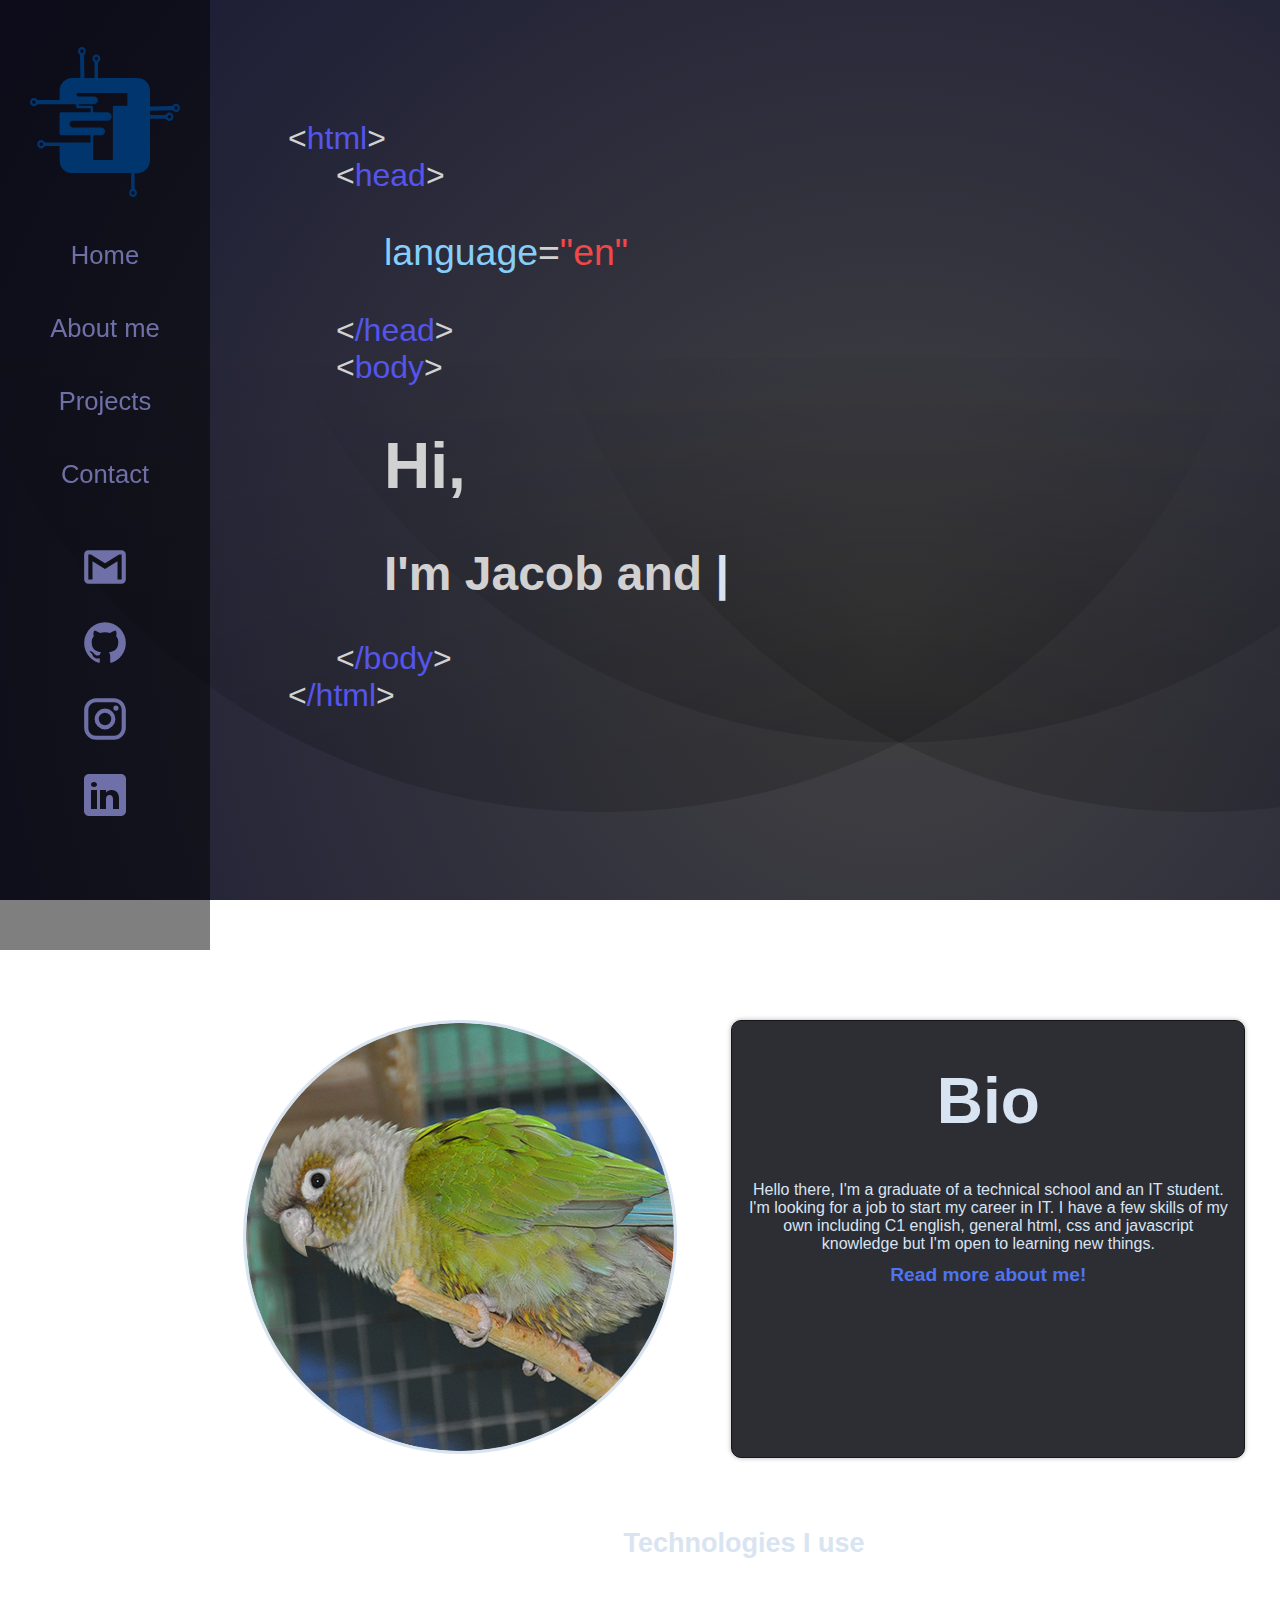
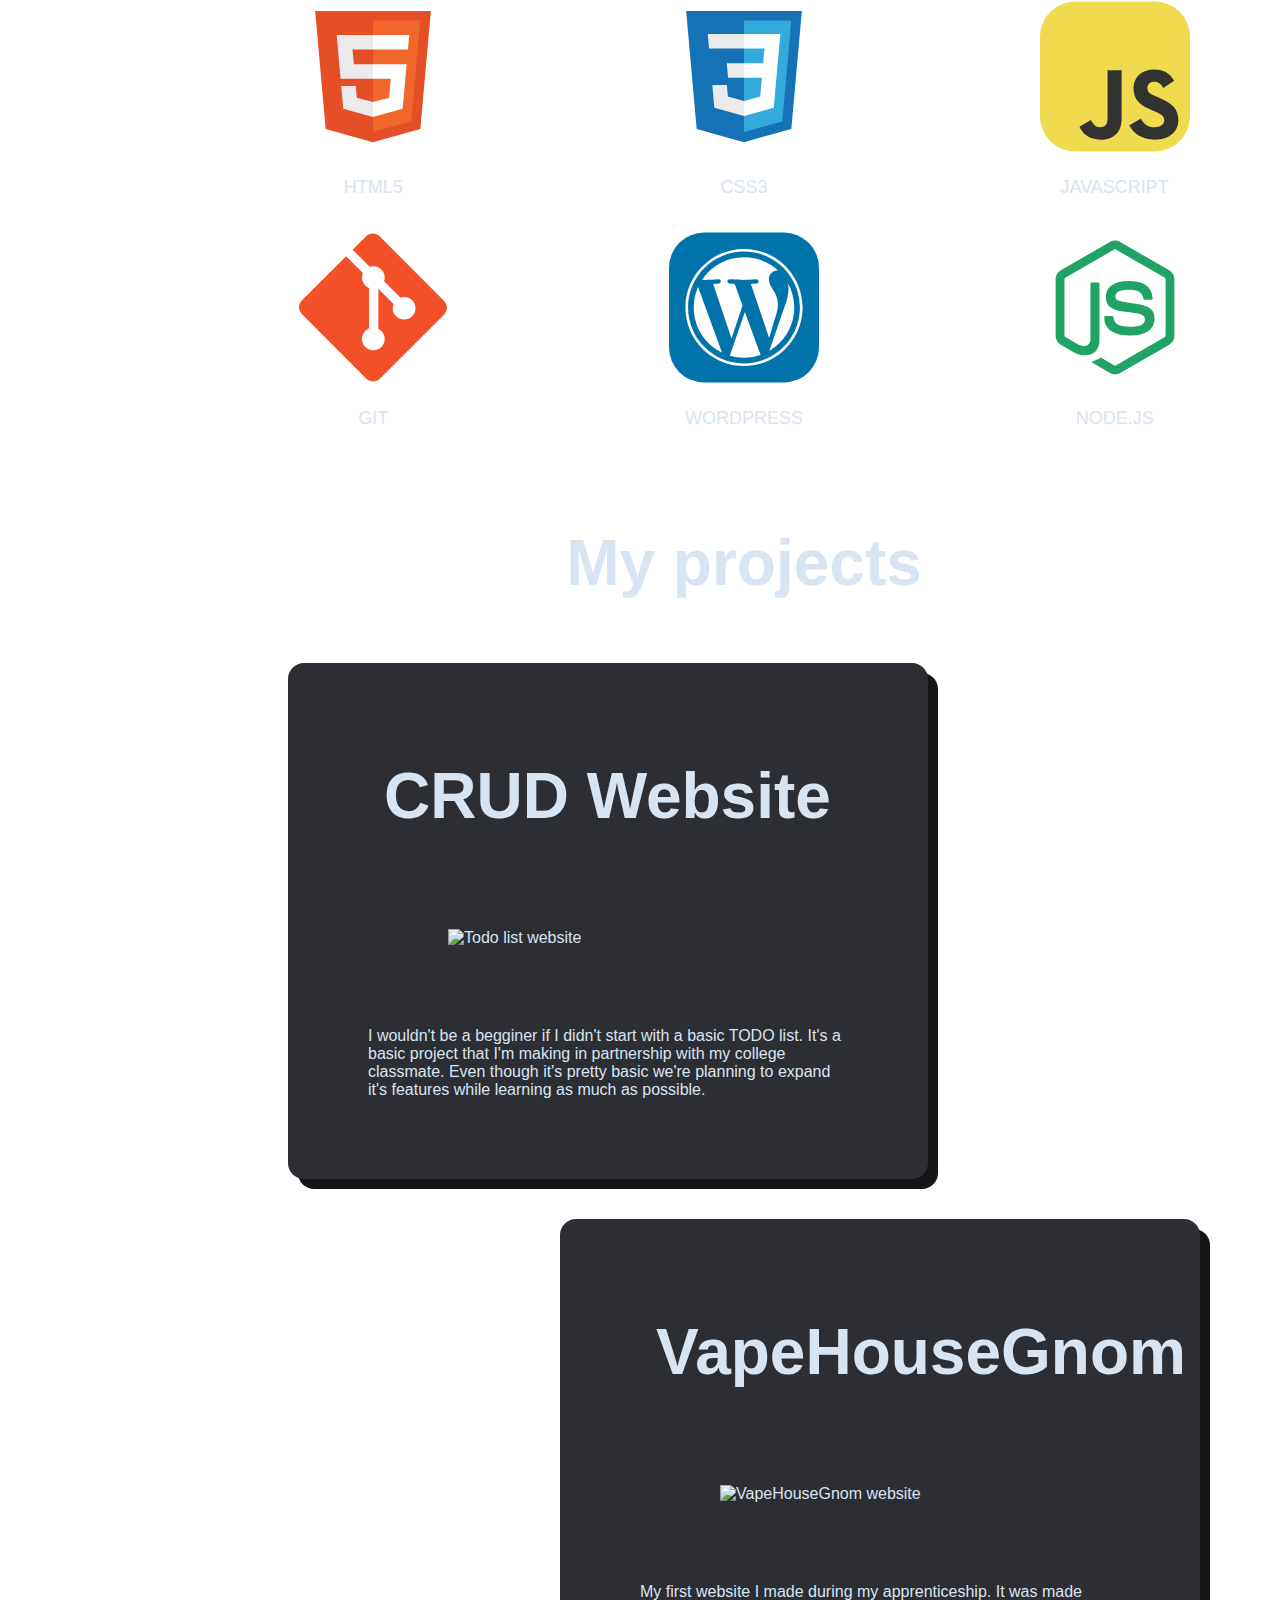
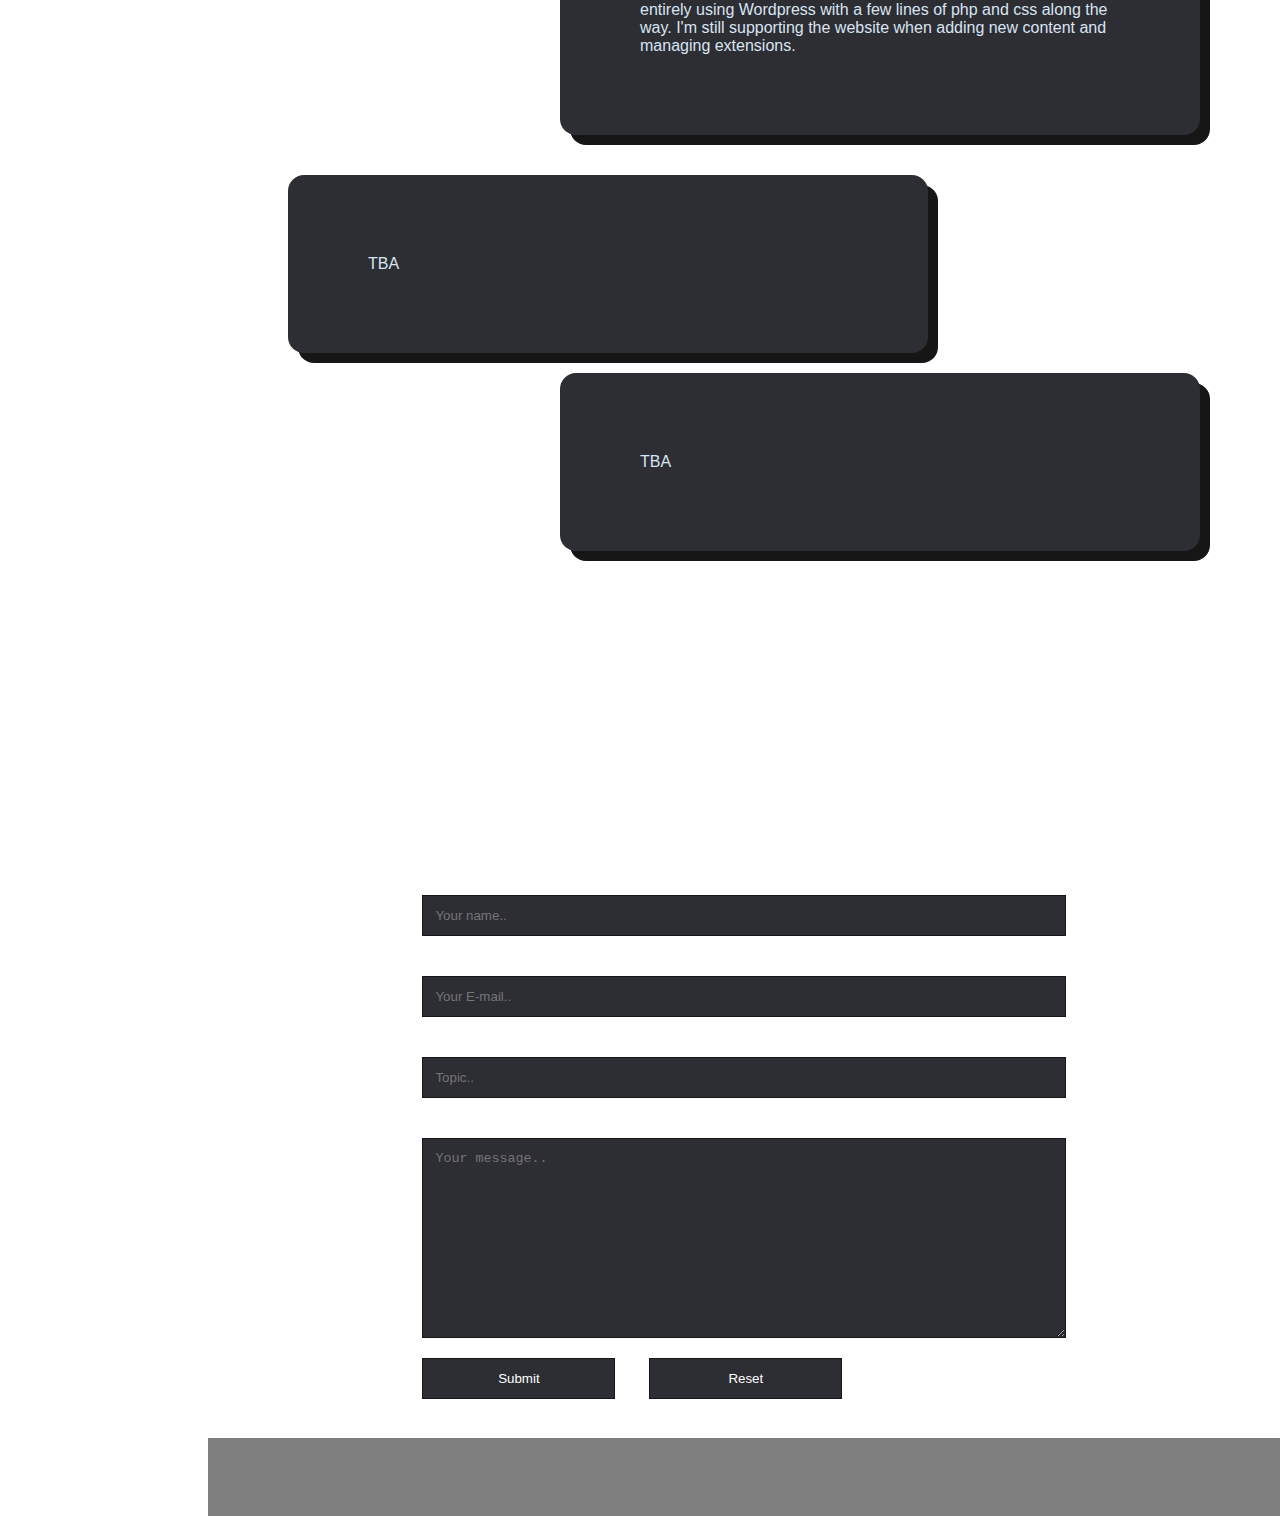
==== src/Index.html @ 733c0a99 "logo changes" ====
<!DOCTYPE html>
<html lang="en">
    <head>
        <meta name="viewport" content="width=device-width, initial-scale=1.0">
        <meta http-equiv="X-UA-Compatible" content="IE=edge">
        <meta charset="utf-8">
        <title>My first "Portfolio"</title>
        <link rel="stylesheet" href="styl.css" type="text/css">
        <link rel="icon" href="/img/Logopng.png" type="png">
        <script defer src="script.js"></script>
    </head>
    <body> 
        <aside class="nav">
            <img src="/img/Logo2.svg" class="logo" alt="Logo">
            <a href="#introSection" class="button">Home</a>
            <a href="#aboutMe" class="button">About me</a>
            <a href="#projectSection" class="button">Projects</a>
            <a href="#name" class="button">Contact</a><br>
            <a id="mail" class="ikony" target=”_blank” href="mailto:turek979@gmail.com"><svg xmlns="http://www.w3.org/2000/svg" width="50px" height="auto" viewBox="0 0 24 24"><path fill="currentColor" d="M20 18h-2V9.25L12 13L6 9.25V18H4V6h1.2l6.8 4.25L18.8 6H20m0-2H4c-1.11 0-2 .89-2 2v12a2 2 0 0 0 2 2h16a2 2 0 0 0 2-2V6a2 2 0 0 0-2-2Z"/></svg></a>
            <a id="github" class="ikony" target=”_blank” href="https://github.com/turek979"><svg xmlns="http://www.w3.org/2000/svg" width="50px" height="auto" viewBox="0 0 24 24"><path fill="currentColor" d="M12 2A10 10 0 0 0 2 12c0 4.42 2.87 8.17 6.84 9.5c.5.08.66-.23.66-.5v-1.69c-2.77.6-3.36-1.34-3.36-1.34c-.46-1.16-1.11-1.47-1.11-1.47c-.91-.62.07-.6.07-.6c1 .07 1.53 1.03 1.53 1.03c.87 1.52 2.34 1.07 2.91.83c.09-.65.35-1.09.63-1.34c-2.22-.25-4.55-1.11-4.55-4.92c0-1.11.38-2 1.03-2.71c-.1-.25-.45-1.29.1-2.64c0 0 .84-.27 2.75 1.02c.79-.22 1.65-.33 2.5-.33c.85 0 1.71.11 2.5.33c1.91-1.29 2.75-1.02 2.75-1.02c.55 1.35.2 2.39.1 2.64c.65.71 1.03 1.6 1.03 2.71c0 3.82-2.34 4.66-4.57 4.91c.36.31.69.92.69 1.85V21c0 .27.16.59.67.5C19.14 20.16 22 16.42 22 12A10 10 0 0 0 12 2Z"/></svg></a>
            <a id="instagram" class="ikony" target=”_blank” href="https://www.instagram.com/turek979/"><svg xmlns="http://www.w3.org/2000/svg" width="50px" height="auto" viewBox="0 0 24 24"><path fill="currentColor" d="M7.8 2h8.4C19.4 2 22 4.6 22 7.8v8.4a5.8 5.8 0 0 1-5.8 5.8H7.8C4.6 22 2 19.4 2 16.2V7.8A5.8 5.8 0 0 1 7.8 2m-.2 2A3.6 3.6 0 0 0 4 7.6v8.8C4 18.39 5.61 20 7.6 20h8.8a3.6 3.6 0 0 0 3.6-3.6V7.6C20 5.61 18.39 4 16.4 4H7.6m9.65 1.5a1.25 1.25 0 0 1 1.25 1.25A1.25 1.25 0 0 1 17.25 8A1.25 1.25 0 0 1 16 6.75a1.25 1.25 0 0 1 1.25-1.25M12 7a5 5 0 0 1 5 5a5 5 0 0 1-5 5a5 5 0 0 1-5-5a5 5 0 0 1 5-5m0 2a3 3 0 0 0-3 3a3 3 0 0 0 3 3a3 3 0 0 0 3-3a3 3 0 0 0-3-3Z"/></svg></a>
            <a id="linkedin" class="ikony" target="_blank" href="https://www.linkedin.com/in/jakub-turowski-103a79244"><svg xmlns="http://www.w3.org/2000/svg" x="0px" y="0px" width="50px" height="auto" viewBox="0 0 50 50"><path fill="currentColor" d="M41,4H9C6.24,4,4,6.24,4,9v32c0,2.76,2.24,5,5,5h32c2.76,0,5-2.24,5-5V9C46,6.24,43.76,4,41,4z M17,20v19h-6V20H17z M11,14.47c0-1.4,1.2-2.47,3-2.47s2.93,1.07,3,2.47c0,1.4-1.12,2.53-3,2.53C12.2,17,11,15.87,11,14.47z M39,39h-6c0,0,0-9.26,0-10 c0-2-1-4-3.5-4.04h-0.08C27,24.96,26,27.02,26,29c0,0.91,0,10,0,10h-6V20h6v2.56c0,0,1.93-2.56,5.81-2.56 c3.97,0,7.19,2.73,7.19,8.26V39z"></path></svg></a>
        </aside>
        <aside class="sidebar">
                <img src="/img/sidebar.svg" class="sidebar-img">
        </aside>
        <div class="mainPage">
            <section id="introSection">
                &lt;<span class="blue">html</span>&gt;
                <div class="head2">
                    &lt;<span class="blue">head</span>&gt;<br>
                    <div class="hi">
                        <h3><span class="lblue">language</span>=<span class="red">"en"</span></h3>
                    </div>
                    &lt;<span class="blue">/head</span>&gt;<br>
                    &lt;<span class="blue">body</span>&gt;
                    <div class="hi">
                        <h1>Hi,</h1><h2 id="im"></h2>
                    </div>
                    &lt;<span class="blue">/body</span>&gt;
                </div>
                &lt;<span class="blue">/html</span>&gt;
            </section>
            <section>
                <div id="aboutMe">   
                    <span class="photo">
                        <img src="/img/myphoto1.png" alt="My photo">
                    </span>
                    <span class="bio">
                        <h1>Bio</h1>
                        <p1>Hello there, I'm a graduate of a technical school and an IT student. I'm looking for a job to start my career in IT. I have a few skills of my own including C1 english, general html, css and javascript knowledge but I'm open to learning new things.</p1><br>
                        <button id="openModalButton">Read more about me!</button>
                    </span>
                </div>
                <div id="myModal" class="modal">
                    <div class="modal-content">
                        <span class="close">&times;</span>
                        <img id="heroImage" src="/img/vapehousegnom.png" alt="My photo">
                        <p1>Lorem ipsum dolor sit amet consectetur adipisicing elit. Iste laborum commodi nihil tempora soluta a consequatur doloremque facilis? Itaque aliquam porro architecto ea commodi. Animi veniam soluta distinctio, dolor, aperiam, nihil sed reprehenderit assumenda odio ab nobis amet ducimus! Dolore animi necessitatibus cupiditate molestiae praesentium voluptatum, tempora soluta assumenda. Quisquam itaque, nam similique rerum corporis tempora id laboriosam asperiores, dignissimos qui distinctio vel nihil? Ea quidem assumenda reiciendis quae asperiores non ratione sit quos optio porro minus facilis et hic sint voluptate earum culpa fugit ipsa nemo beatae cum, consequuntur, voluptatem illo praesentium. Ipsam, dignissimos earum. Quaerat cumque assumenda officiis!</p1>
                    </div>
                </div>
                <div class="technologyBlock">
                    <h2>Technologies I use</h2>
                    <div class="grid-container">
                        <div class="grid-item">
                            <a><svg  id="ikonyt" xmlns="http://www.w3.org/2000/svg" width="150px" height="auto" viewBox="0 0 32 32"><path fill="#e44f26" d="M5.902 27.201L3.655 2h24.69l-2.25 25.197L15.985 30L5.902 27.201z"/><path fill="#f1662a" d="m16 27.858l8.17-2.265l1.922-21.532H16v23.797z"/><path fill="#ebebeb" d="M16 13.407h-4.09l-.282-3.165H16V7.151H8.25l.074.83l.759 8.517H16v-3.091zm0 8.027l-.014.004l-3.442-.929l-.22-2.465H9.221l.433 4.852l6.332 1.758l.014-.004v-3.216z"/><path fill="#fff" d="M15.989 13.407v3.091h3.806l-.358 4.009l-3.448.93v3.216l6.337-1.757l.046-.522l.726-8.137l.076-.83h-7.185zm0-6.256v3.091h7.466l.062-.694l.141-1.567l.074-.83h-7.743z"/></svg></a>
                            <p class="grid-text">HTML5</p>
                        </div>
                        <div class="grid-item">
                            <a><svg  id="ikonyt" xmlns="http://www.w3.org/2000/svg" width="150px" height="auto" viewBox="0 0 32 32"><path fill="#1572b6" d="M5.902 27.201L3.656 2h24.688l-2.249 25.197L15.985 30L5.902 27.201z"/><path fill="#33a9dc" d="m16 27.858l8.17-2.265l1.922-21.532H16v23.797z"/><path fill="#fff" d="M16 13.191h4.09l.282-3.165H16V6.935h7.75l-.074.829l-.759 8.518H16v-3.091z"/><path fill="#ebebeb" d="m16.019 21.218l-.014.004l-3.442-.93l-.22-2.465H9.24l.433 4.853l6.331 1.758l.015-.004v-3.216z"/><path fill="#fff" d="m19.827 16.151l-.372 4.139l-3.447.93v3.216l6.336-1.756l.047-.522l.537-6.007h-3.101z"/><path fill="#ebebeb" d="M16.011 6.935v3.091H8.545l-.062-.695l-.141-1.567l-.074-.829h7.743zM16 13.191v3.091h-3.399l-.062-.695l-.14-1.567l-.074-.829H16z"/></svg></a>
                            <p class="grid-text">CSS3</p>
                        </div>
                        <div class="grid-item">
                            <a><svg  id="ikonyt" xmlns="http://www.w3.org/2000/svg" width="150px" height="auto" viewBox="0 0 256 256"><g fill="none"><rect width="256" height="256" fill="#F0DB4F" rx="60"/><path fill="#323330" d="m67.312 213.932l19.59-11.856c3.78 6.701 7.218 12.371 15.465 12.371c7.905 0 12.889-3.092 12.889-15.12v-81.798h24.058v82.138c0 24.917-14.606 36.259-35.916 36.259c-19.245 0-30.416-9.967-36.087-21.996m85.07-2.576l19.588-11.341c5.157 8.421 11.859 14.607 23.715 14.607c9.969 0 16.325-4.984 16.325-11.858c0-8.248-6.53-11.17-17.528-15.98l-6.013-2.579c-17.357-7.388-28.871-16.668-28.871-36.258c0-18.044 13.748-31.792 35.229-31.792c15.294 0 26.292 5.328 34.196 19.247l-18.731 12.029c-4.125-7.389-8.591-10.31-15.465-10.31c-7.046 0-11.514 4.468-11.514 10.31c0 7.217 4.468 10.139 14.778 14.608l6.014 2.577c20.449 8.765 31.963 17.699 31.963 37.804c0 21.654-17.012 33.51-39.867 33.51c-22.339 0-36.774-10.654-43.819-24.574"/></g></svg></a>
                            <p class="grid-text">JAVASCRIPT</p>
                        </div>
                        <div class="grid-item">
                            <a><svg  id="ikonyt" xmlns="http://www.w3.org/2000/svg" width="150px" height="auto" viewBox="0 0 128 128"><path fill="#F34F29" d="M124.737 58.378L69.621 3.264c-3.172-3.174-8.32-3.174-11.497 0L46.68 14.71l14.518 14.518c3.375-1.139 7.243-.375 9.932 2.314c2.703 2.706 3.461 6.607 2.294 9.993l13.992 13.993c3.385-1.167 7.292-.413 9.994 2.295c3.78 3.777 3.78 9.9 0 13.679a9.673 9.673 0 0 1-13.683 0a9.677 9.677 0 0 1-2.105-10.521L68.574 47.933l-.002 34.341a9.708 9.708 0 0 1 2.559 1.828c3.778 3.777 3.778 9.898 0 13.683c-3.779 3.777-9.904 3.777-13.679 0c-3.778-3.784-3.778-9.905 0-13.683a9.65 9.65 0 0 1 3.167-2.11V47.333a9.581 9.581 0 0 1-3.167-2.111c-2.862-2.86-3.551-7.06-2.083-10.576L41.056 20.333L3.264 58.123a8.133 8.133 0 0 0 0 11.5l55.117 55.114c3.174 3.174 8.32 3.174 11.499 0l54.858-54.858a8.135 8.135 0 0 0-.001-11.501z"/></svg></a>
                            <p class="grid-text">GIT</p>
                        </div>
                        <div class="grid-item">
                            <a><svg  id="ikonyt" xmlns="http://www.w3.org/2000/svg" width="150px" height="auto" viewBox="0 0 256 256"><g fill="none"><rect width="256" height="256" fill="#0073AA" rx="60"/><path fill="#fff" d="M42.214 127.994c0 33.955 19.733 63.299 48.347 77.205L49.641 93.083a85.46 85.46 0 0 0-7.427 34.911Zm143.694-4.329c0-10.601-3.808-17.943-7.074-23.658c-4.349-7.066-8.425-13.05-8.425-20.116c0-7.886 5.981-15.226 14.405-15.226c.381 0 .741.047 1.112.068c-15.262-13.982-35.595-22.519-57.929-22.519c-29.968 0-56.335 15.376-71.673 38.666c2.012.06 3.909.103 5.52.103c8.973 0 22.862-1.09 22.862-1.09c4.624-.272 5.17 6.52.55 7.067c0 0-4.647.547-9.818.818l31.238 92.918l18.773-56.303l-13.365-36.618c-4.619-.271-8.995-.818-8.995-.818c-4.623-.271-4.081-7.339.542-7.066c0 0 14.166 1.088 22.595 1.088c8.972 0 22.862-1.088 22.862-1.088c4.628-.273 5.171 6.519.55 7.066c0 0-4.657.547-9.818.818l31.001 92.214l8.556-28.592c3.709-11.866 6.531-20.388 6.531-27.732Z"/><path fill="#fff" d="m129.503 135.498l-25.738 74.79a85.779 85.779 0 0 0 24.233 3.495a85.682 85.682 0 0 0 28.486-4.863a7.476 7.476 0 0 1-.61-1.182l-26.371-72.24Zm73.766-48.66a65.8 65.8 0 0 1 .578 8.82c0 8.705-1.626 18.491-6.523 30.727l-26.203 75.759c25.503-14.872 42.657-42.501 42.657-74.148c.001-14.915-3.808-28.94-10.509-41.158Z"/><path fill="#fff" d="M127.998 28C72.86 28 28 72.857 28 127.994c0 55.144 44.86 99.999 99.998 99.999c55.135 0 100.002-44.855 100.002-99.999C227.998 72.857 183.133 28 127.998 28Zm0 195.41c-52.61 0-95.413-42.804-95.413-95.416c0-52.609 42.802-95.409 95.413-95.409c52.607 0 95.407 42.8 95.407 95.409c0 52.612-42.8 95.416-95.407 95.416Z"/></g></svg></a>
                            <p class="grid-text">WORDPRESS</p>
                        </div>
                        <div class="grid-item">
                            <a><svg id="ikonyt" xmlns="http://www.w3.org/2000/svg" x="0px" y="0px" width="150" height="auto" viewBox="0 0 48 48"><path fill="#21a366" d="M24.007,45.419c-0.574,0-1.143-0.15-1.646-0.44l-5.24-3.103c-0.783-0.438-0.401-0.593-0.143-0.682	c1.044-0.365,1.255-0.448,2.369-1.081c0.117-0.067,0.27-0.043,0.39,0.028l4.026,2.389c0.145,0.079,0.352,0.079,0.486,0l15.697-9.061	c0.145-0.083,0.24-0.251,0.24-0.424V14.932c0-0.181-0.094-0.342-0.243-0.432L24.253,5.446c-0.145-0.086-0.338-0.086-0.483,0	L8.082,14.499c-0.152,0.086-0.249,0.255-0.249,0.428v18.114c0,0.173,0.094,0.338,0.244,0.42l4.299,2.483	c2.334,1.167,3.76-0.208,3.76-1.591V16.476c0-0.255,0.2-0.452,0.456-0.452h1.988c0.248,0,0.452,0.196,0.452,0.452v17.886	c0,3.112-1.697,4.9-4.648,4.9c-0.908,0-1.623,0-3.619-0.982l-4.118-2.373C5.629,35.317,5,34.216,5,33.042V14.928	c0-1.179,0.629-2.279,1.646-2.861L22.36,3.002c0.994-0.562,2.314-0.562,3.301,0l15.694,9.069C42.367,12.656,43,13.753,43,14.932	v18.114c0,1.175-0.633,2.271-1.646,2.861L25.66,44.971c-0.503,0.291-1.073,0.44-1.654,0.44"></path><path fill="#21a366" d="M28.856,32.937c-6.868,0-8.308-3.153-8.308-5.797c0-0.251,0.203-0.452,0.455-0.452h2.028	c0.224,0,0.413,0.163,0.448,0.384c0.306,2.066,1.218,3.108,5.371,3.108c3.308,0,4.715-0.747,4.715-2.502	c0-1.01-0.401-1.76-5.54-2.263c-4.299-0.424-6.955-1.371-6.955-4.809c0-3.167,2.672-5.053,7.147-5.053	c5.026,0,7.517,1.745,7.831,5.493c0.012,0.13-0.035,0.255-0.122,0.35c-0.086,0.09-0.208,0.145-0.334,0.145h-2.039	c-0.212,0-0.397-0.149-0.44-0.354c-0.491-2.173-1.678-2.868-4.904-2.868c-3.611,0-4.031,1.257-4.031,2.2	c0,1.143,0.495,1.477,5.367,2.122c4.825,0.64,7.116,1.544,7.116,4.935c0,3.418-2.853,5.379-7.827,5.379"></path></svg></a>
                            <p class="grid-text">NODE.JS</p>
                        </div>
                    </div>
                </div>
            </section>
            <section id="projectSection">
                <h1 class="myProjects">My projects</h1>
                <div class="projectContainer">
                    <div class="projectLeft">
                        <h4>CRUD Website</h4>
                        <img class="project1img" src="facere_album.png" alt="Todo list website"><br>
                        <p1>I wouldn't be a begginer if I didn't start with a basic TODO list. It's a basic project that I'm making in partnership with my college classmate. 
                            Even though it's pretty basic we're planning to expand it's features while learning as much as possible.
                        </p1>
                    </div>
                </div>
                <div class="projectContainer">
                    <div class="projectRight">
                        <h4>VapeHouseGnom</h4>
                        <img class="project2img" src="vapehousegnom.png" alt="VapeHouseGnom website"><br>
                        <p1>My first website I made during my apprenticeship. It was made entirely using Wordpress with a few lines of php and css along the way.
                            I'm still supporting the website when adding new content and managing extensions.
                        </p1>
                    </div>
                </div>
                <div class="projectContainer">
                    <div class="projectLeft">
                        TBA
                    </div>
                </div>
                <div class="projectContainter">
                    <div class="projectRight">
                        TBA
                    </div>
                </div>
            </section>
            <section id="contact">
                <h1>Contact Form</h1>
                  <form action="sendmail.php">
      
                    <label for="name">Name</label>
                    <input type="text" id="name" name="name" placeholder="Your name..">
                
                    <label for="email">E-mail</label>
                    <input type="text" id="email" name="email" placeholder="Your E-mail..">
                
                    <label for="topic">Topic</label>
                    <input type="text" id="topic" name="topic" placeholder="Topic..">

                    <label for="message">Message</label>
                    <textarea id="message" name="message" placeholder="Your message.." style="height:200px"></textarea>
                
                    <input type="submit" value="Submit">
                    <input type="reset" value="Reset">
                
                  </form>
            </section>
            <footer class="footer">@2023, Built and designed by Jakub Turowski</footer>
        </div>
    </body>
</html>
---- src/styl.css ----
/* Universal settings */
html {
    scroll-behavior: smooth;
}
a{
    text-decoration: none;
}
body{
    min-width: 590px;
    /* background-color: #1d1d20; */
    background-image: url("data:image/svg+xml,%3Csvg xmlns='http://www.w3.org/2000/svg' width='100%25' height='100%25' viewBox='0 0 800 400'%3E%3Cdefs%3E%3CradialGradient id='a' cx='396' cy='281' r='514' gradientUnits='userSpaceOnUse'%3E%3Cstop offset='0' stop-color='%23434343'/%3E%3Cstop offset='1' stop-color='%23151533'/%3E%3C/radialGradient%3E%3ClinearGradient id='b' gradientUnits='userSpaceOnUse' x1='400' y1='148' x2='400' y2='333'%3E%3Cstop offset='0' stop-color='%23000000' stop-opacity='0'/%3E%3Cstop offset='1' stop-color='%23000000' stop-opacity='0.5'/%3E%3C/linearGradient%3E%3C/defs%3E%3Crect fill='url(%23a)' width='800' height='400'/%3E%3Cg fill-opacity='0.31'%3E%3Ccircle fill='url(%23b)' cx='267.5' cy='61' r='300'/%3E%3Ccircle fill='url(%23b)' cx='532.5' cy='61' r='300'/%3E%3Ccircle fill='url(%23b)' cx='400' cy='30' r='300'/%3E%3C/g%3E%3C/svg%3E");
    background-attachment: fixed;
    background-size: cover;
    margin: 0; 
    font-family: 'Montserrat', sans-serif;
}
h1{
    font-size: 4rem;
}
h3{
    font-weight: 100;
}
h4{
    font-size: 4rem;
    margin: 1rem
}
/* Nav and sidebar settings */
@media only screen and (min-width: 1025px){
    .nav{
        display: flex;
        flex-direction: column;
        align-items: center;
        justify-content: flex-start;
        background: rgba(0,0,0, .5);
        width: 10rem;
        text-align: center;
        height: 100%;
        padding: 25px;
        overflow-x: hidden;
        position: fixed;
    }
    .sidebar{
        display: none;
    }
    .mainPage{
        margin-left: 13rem;
    }
    #introSection{
        padding-top: 7.5rem;
        padding-inline: 5rem;
    }
}
@media only screen and (max-width: 1024px){
    .nav{
        display: none;
        overflow-x: hidden;
        position: fixed;
    }
    .sidebar{
        position: -webkit-sticky;
        position: sticky;
        top: 0;
        z-index: 1;
    }
    #introSection{
        margin-top: 2rem;
        margin-left: 2rem;
        font-size: 1rem;
    }
}
.sidebar-img{
    height: 5rem;
    width: auto;
    margin-top: 2rem;
    margin-left: 2rem;
    rotate: 0deg;
    transition: 300ms ease-in-out;
}
.sidebar-img:active{
    rotate: 90deg;
    transition: 300ms ease-in-out;
}
.logo{
    width: 150px;
    height: auto;
    padding: 22px;
    border-radius: 10px;
}
.ikony{
    background: none;
    border: none;
    text-align: center;
    display: inline-block;
    border-radius: 10px;
    font-size: 1.6rem;
    color: #7070a8;
    padding: 10px;
    transition: transform 1s ease;
}
#mail:hover{
    transform: scale(1.1);
    color: #EA4335;
}
#github:hover{
    transform: scale(1.1);
    color: #333;
}
#instagram:hover{
    transform: scale(1.1);
    color: #8a3ab9;
}
#linkedin:hover{
    transform: scale(1.1);
    color: #0072b1;
}
.button{
    background: none;
    border: none;
    color: #7070a8;
    padding: 22px;
    text-align: center;
    display: inline-block;
    border-radius: 10px;
    font-size: 1.6rem;
    transition: transform 1s ease;
}
.button:hover{
    transform: scale(1.1);
}
/* Introduction section settings */
#introSection{
    font-size: 2rem;
    color: #d1d1d1;
    height: 55rem;
}
.hi{
    padding: 0 3rem;
}
.blinker{
    animation: blinker 1s linear infinite;
    color: rgb(216, 228, 241);
}
@keyframes blinker{
    50%{
        opacity: 0;
    }
}
.head2{
    padding: 0 3rem;
}
.lblue{
    color: lightskyblue;
}
.blue{
    color: rgb(85, 85, 238);
}
.red{
    color: rgb(240, 72, 72);
}

/* Middle section settings */
#aboutMe{
    color: rgb(216, 228, 241);
    display: inline-flex;
    flex-wrap: wrap;
    width: 100%;
    justify-content: space-evenly;
}
.photo{
    overflow: hidden;
    max-width: 100%;
    height: auto;
}
.photo img{
    flex: 1;
    border-radius: 50%;
    border: solid;
    margin: 20px;
    transition: transform 1s linear;
    transform: rotate(0deg);
}
.bio{
    text-align: center;
    max-width: 30rem;
    min-width: 350px;
    flex: 1;
    border: solid rgb(22, 22, 22) 1px;
    border-radius: 10px;
    box-shadow: rgba(0, 0, 0, 0.3) 0px 0px 5px;
    background-color: hsla(233, 8%, 19%);
    padding-inline: 1rem;
    margin: 20px;

}
#openModalButton{
    color:rgb(78, 116, 241);
    border: none;
    background-color: transparent;
    cursor: pointer;
    font-weight: bold;
    font-size: larger;
    margin: 10px;
}
/* Styles for the modal */
.modal {
    display: none;
    position: fixed;
    z-index: 1;
    left: 0;
    top: 0;
    width: 100%;
    height: 100%;
    background-color: rgba(0, 0, 0, 0.7);
    opacity: 0;
    transition: opacity 0.3s ease;
}
.modal-content {
    position: absolute;
    left: 50%;
    top: 50%;
    transform: translate(-50%, -50%) scale(0.8); /* Start with smaller scale */
    display: grid;
    justify-items: center;
    background-color: hsla(233, 8%, 19%);
    color: white;
    padding: 30px;
    border-radius: 5px;
    opacity: 0;
    transition: transform 0.3s ease, opacity 0.3s ease; /* Smooth scale and opacity transitions */
}
#heroImage{
    width: 95%;
    height: auto;
    padding-bottom: 1rem;
}
.close {
    position: absolute;
    top: 10px;
    right: 10px;
    font-size: 24px;
    cursor: pointer;
}
/* Show the modal with smooth opacity and scale */
.modal.active {
    display: block;
    opacity: 1;
}
.modal-content.active {
    opacity: 1;
    transform: translate(-50%, -50%) scale(1); /* Scale up to 1 (normal size) */
}
/* Bottom section settings */
.technologyBlock{
    text-align: center;
    font-size: large;
    color: rgb(216, 228, 241);
    margin-top: 50px;
}
.grid-container{
    display: grid;
    grid-template-columns: repeat(auto-fit, minmax(250px, 1fr));
    gap: 40px;
}
#ikonyt{
    transition: transform 1s ease-in-out;
}
#ikonyt:hover{
    transform: translate(0, -1rem);
    transition: 1s;
}
.grid-text {
    margin: 0;
    padding-bottom: 15px;
}
/* Projects section settings */
#projectSection{
    padding: 5rem;
    color: rgb(216, 228, 241);
    display: grid;
}
.myProjects{
    text-align: center;
}
.projectContainer{
    width: 100%;
    margin-block: 20px;
}
.projectLeft{
    float: left;
    width: 30rem;
    padding: 5rem;
    background-color: hsla(233, 8%, 19%);
    box-shadow: 10px 10px rgb(22, 22, 22);
    border-radius: 1rem;
}
.project1img{
    width: 30rem;
    height: auto;
    padding: 5rem;
}
.projectRight{
    float: right;
    width: 30rem;
    padding: 5rem;
    background-color: hsla(233, 8%, 19%);
    box-shadow: 10px 10px rgb(22, 22, 22);
    border-radius: 1rem;
}
.project2img{
    width: 30rem;
    height: auto;
    padding: 5rem;
}
/* Contact section settings */
#contact{
    margin: auto;
    max-width: 60%;
    color: white;
    text-align: center;
    padding: 5rem;
}
input[type=text], select, textarea{
    width: 100%;
    padding: 12px;
    color: white;
    border: 1px solid #ccc;
    border-color: rgb(22, 22, 22);
    box-sizing: border-box;
    margin-top: 6px;
    margin-bottom: 16px;
    resize: vertical;
  }
input[type=submit], input[type=reset]{
    float: left;
    min-width: 10rem;
    width: 30%;
    height: auto;
    background-color: hsla(233, 8%, 19%);
    color: white;
    padding: 12px 20px;
    border: solid rgb(22, 22, 22) 1px;
    cursor: pointer;
}
input[type=submit]{
    margin-right: 34px;
}
input[type=submit]:hover, 
input[type=reset]:hover{
    background-color: rgba(0,0,0, .5);
  }
#name, #email, #message, #topic{
    background-color: hsla(233, 8%, 19%);

}
/* Footer settings */
.footer{
    padding-top: 30px;
    padding-right: 15px;
    padding-bottom: 30px;
    text-align: right;
    background: rgba(0,0,0, .5);
    color: gray;
    height: inherit;
    width: auto;
}
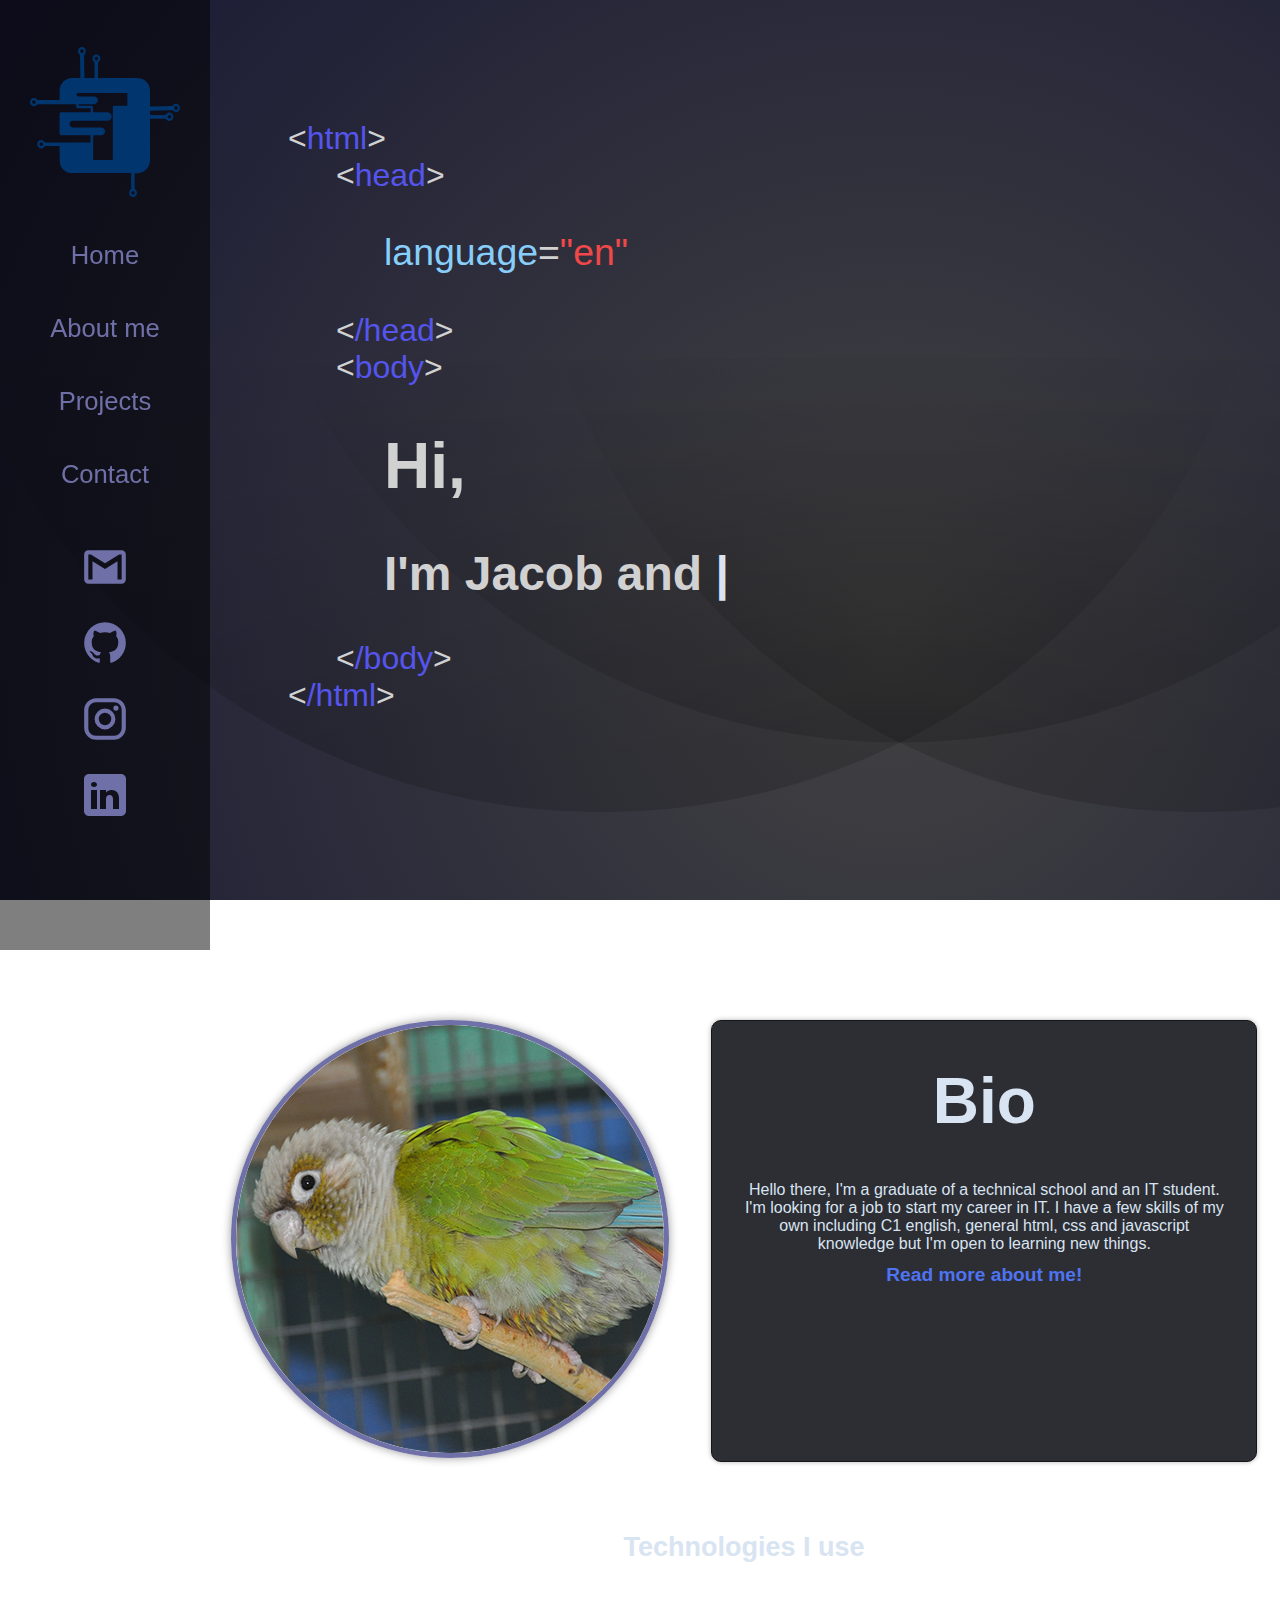
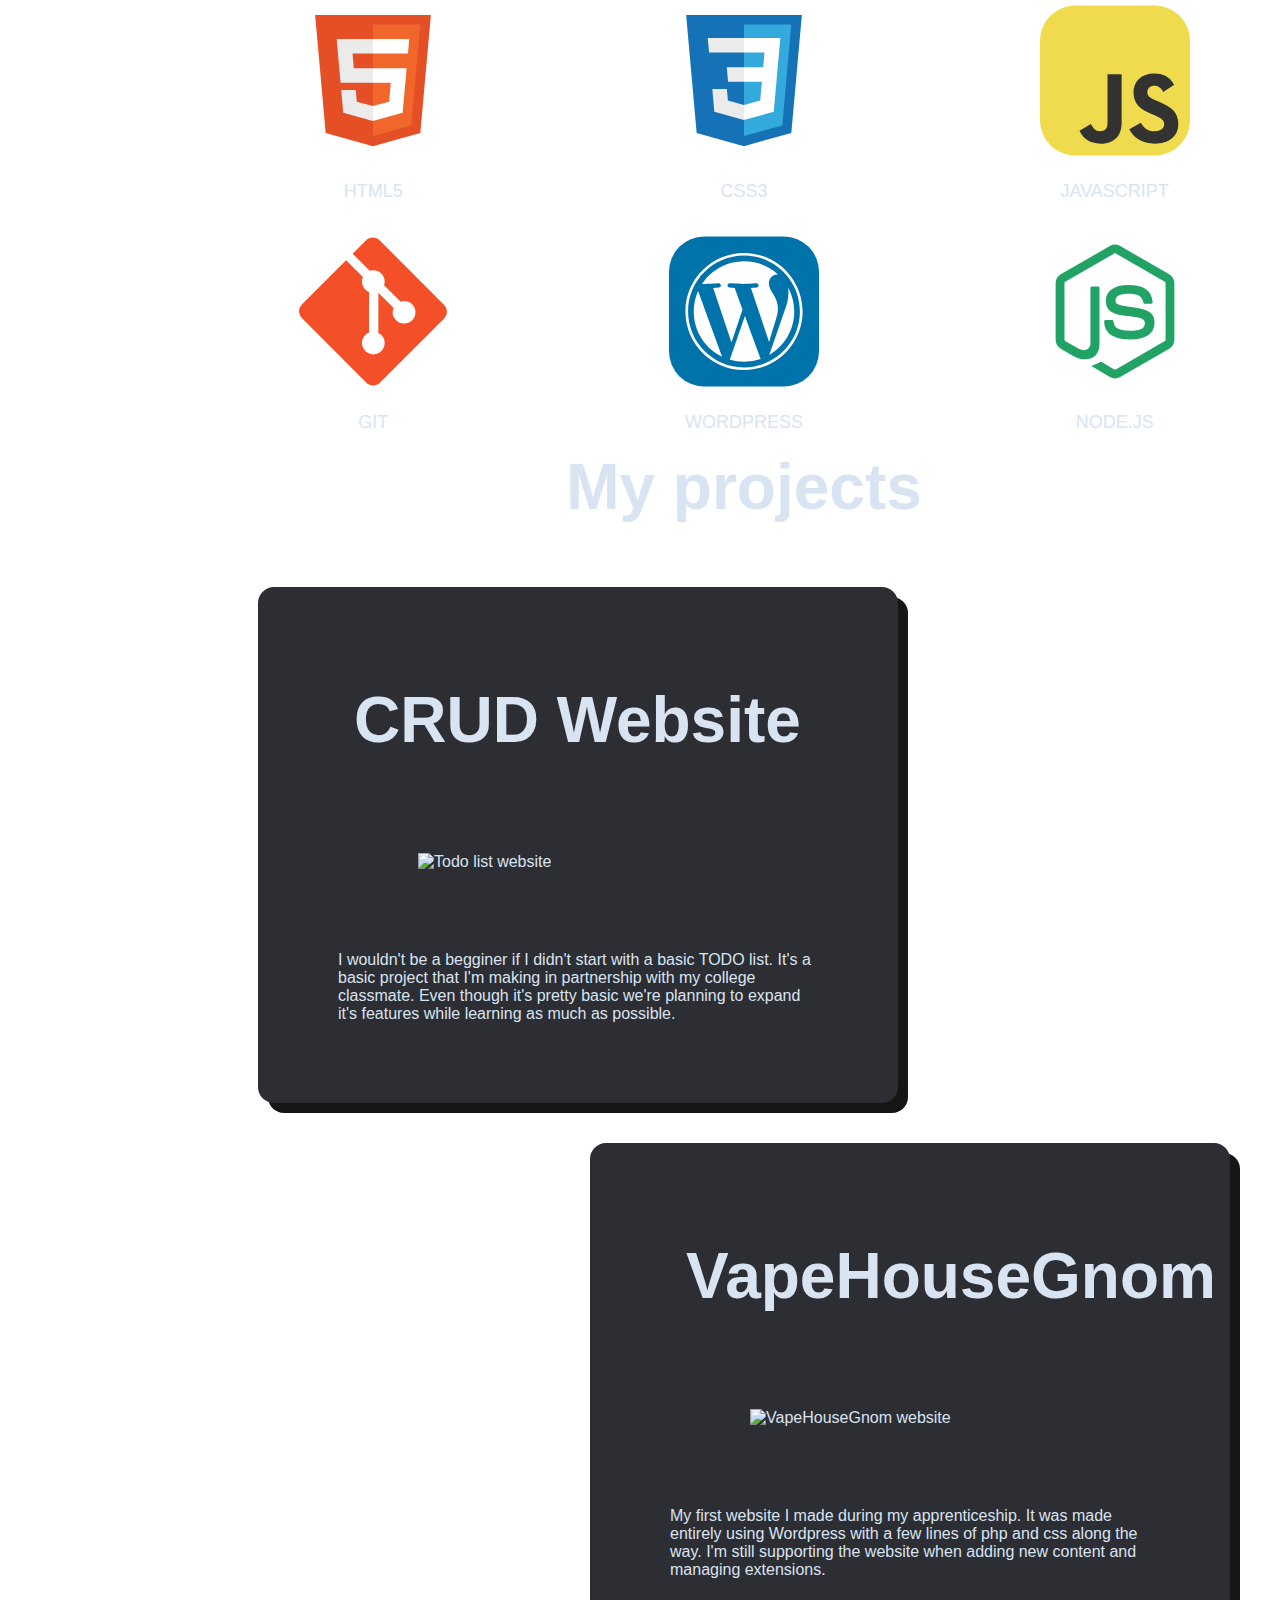
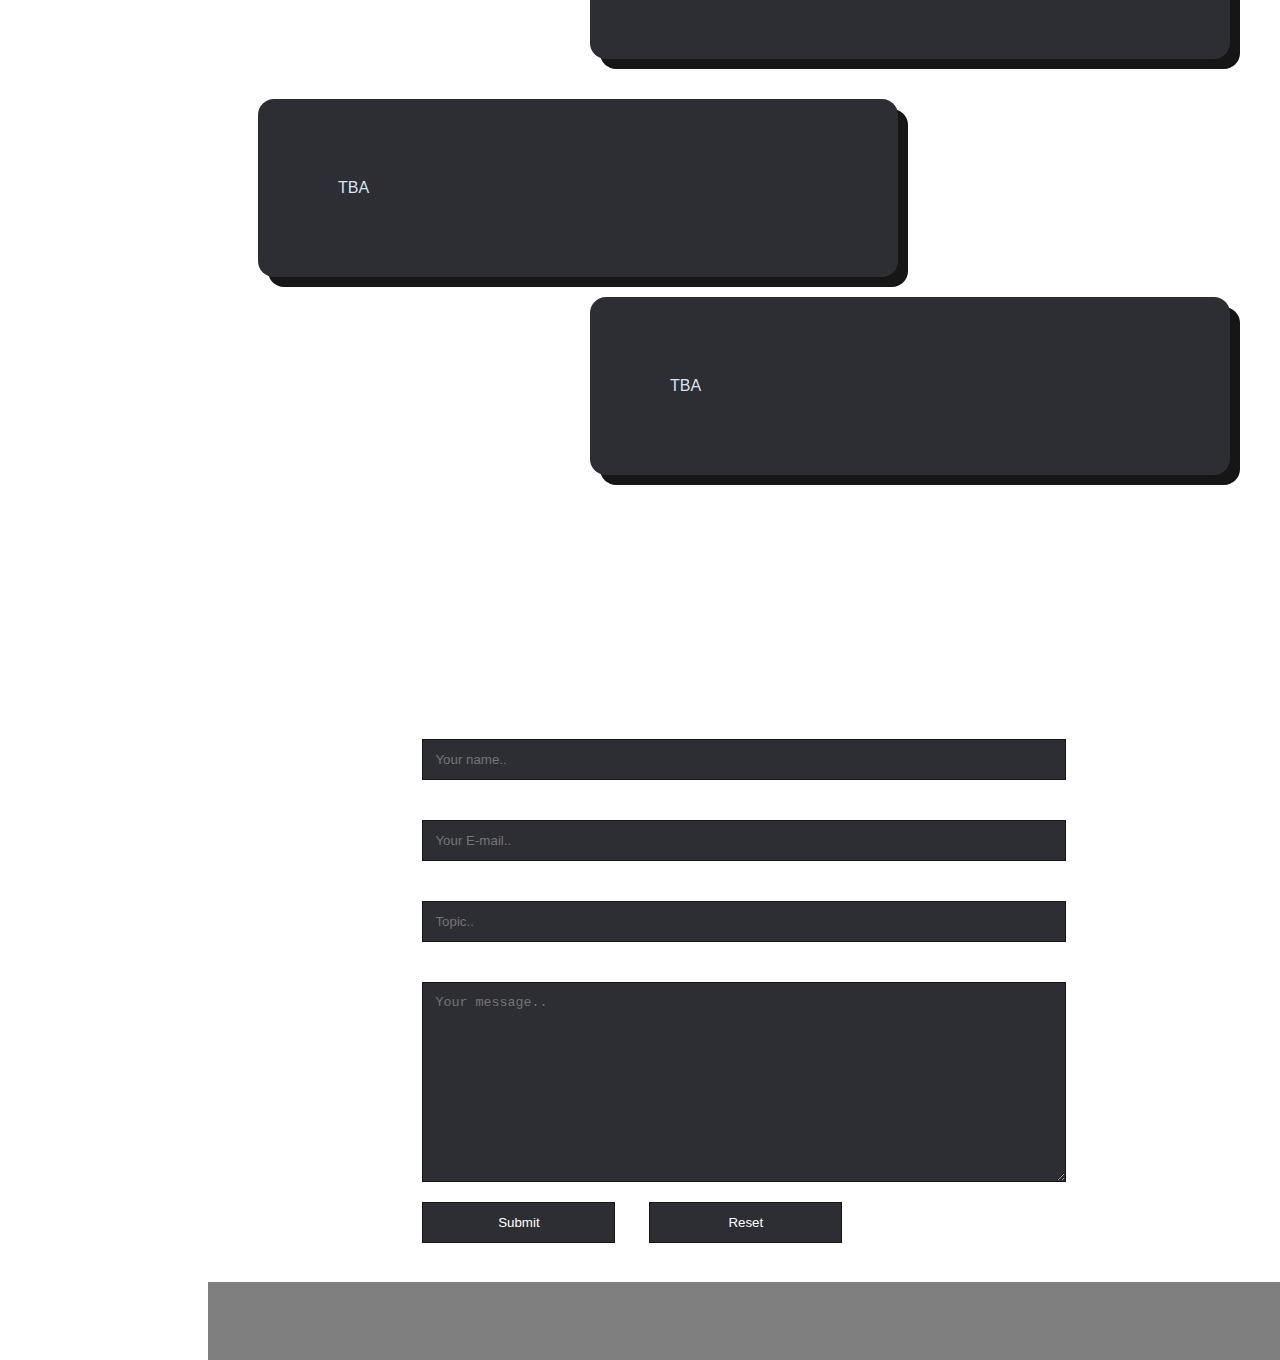
==== commit b0ab5c83: "img test fixes" ====
--- a/src/Index.html
+++ b/src/Index.html
@@ -11,7 +11,7 @@
     </head>
     <body> 
         <aside class="nav">
-            <img src="/img/Logo2.svg" class="logo" alt="Logo">
+            <img src="../img/Logo2.svg" class="logo" alt="Logo">
             <a href="#introSection" class="button">Home</a>
             <a href="#aboutMe" class="button">About me</a>
             <a href="#projectSection" class="button">Projects</a>
@@ -22,7 +22,7 @@
             <a id="linkedin" class="ikony" target="_blank" href="https://www.linkedin.com/in/jakub-turowski-103a79244"><svg xmlns="http://www.w3.org/2000/svg" x="0px" y="0px" width="50px" height="auto" viewBox="0 0 50 50"><path fill="currentColor" d="M41,4H9C6.24,4,4,6.24,4,9v32c0,2.76,2.24,5,5,5h32c2.76,0,5-2.24,5-5V9C46,6.24,43.76,4,41,4z M17,20v19h-6V20H17z M11,14.47c0-1.4,1.2-2.47,3-2.47s2.93,1.07,3,2.47c0,1.4-1.12,2.53-3,2.53C12.2,17,11,15.87,11,14.47z M39,39h-6c0,0,0-9.26,0-10 c0-2-1-4-3.5-4.04h-0.08C27,24.96,26,27.02,26,29c0,0.91,0,10,0,10h-6V20h6v2.56c0,0,1.93-2.56,5.81-2.56 c3.97,0,7.19,2.73,7.19,8.26V39z"></path></svg></a>
         </aside>
         <aside class="sidebar">
-                <img src="/img/sidebar.svg" class="sidebar-img">
+                <img src="../sidebar.svg" class="sidebar-img">
         </aside>
         <div class="mainPage">
             <section id="introSection">
--- a/src/styl.css
+++ b/src/styl.css
@@ -49,6 +49,9 @@
         padding-top: 7.5rem;
         padding-inline: 5rem;
     }
+    .projectLeft, .projectRight{
+        width: 30rem;
+    }
 }
 @media only screen and (max-width: 1024px){
     .nav{
@@ -66,6 +69,9 @@
         margin-top: 2rem;
         margin-left: 2rem;
         font-size: 1rem;
+    }
+    .projectLeft, .projectRight{
+        width: 20rem;
     }
 }
 .sidebar-img{
@@ -174,7 +180,8 @@
 .photo img{
     flex: 1;
     border-radius: 50%;
-    border: solid;
+    border: 5px solid #7070a8;
+    box-shadow: 0px 0px 10px rgba(0, 0, 0, 0.4);
     margin: 20px;
     transition: transform 1s linear;
     transform: rotate(0deg);
@@ -188,7 +195,7 @@
     border-radius: 10px;
     box-shadow: rgba(0, 0, 0, 0.3) 0px 0px 5px;
     background-color: hsla(233, 8%, 19%);
-    padding-inline: 1rem;
+    padding-inline: 2rem;
     margin: 20px;
 
 }
@@ -218,7 +225,6 @@
     position: absolute;
     left: 50%;
     top: 50%;
-    transform: translate(-50%, -50%) scale(0.8); /* Start with smaller scale */
     display: grid;
     justify-items: center;
     background-color: hsla(233, 8%, 19%);
@@ -226,7 +232,6 @@
     padding: 30px;
     border-radius: 5px;
     opacity: 0;
-    transition: transform 0.3s ease, opacity 0.3s ease; /* Smooth scale and opacity transitions */
 }
 #heroImage{
     width: 95%;
@@ -274,7 +279,7 @@
 }
 /* Projects section settings */
 #projectSection{
-    padding: 5rem;
+    margin-inline: 50px;
     color: rgb(216, 228, 241);
     display: grid;
 }
@@ -287,7 +292,6 @@
 }
 .projectLeft{
     float: left;
-    width: 30rem;
     padding: 5rem;
     background-color: hsla(233, 8%, 19%);
     box-shadow: 10px 10px rgb(22, 22, 22);
@@ -300,7 +304,6 @@
 }
 .projectRight{
     float: right;
-    width: 30rem;
     padding: 5rem;
     background-color: hsla(233, 8%, 19%);
     box-shadow: 10px 10px rgb(22, 22, 22);
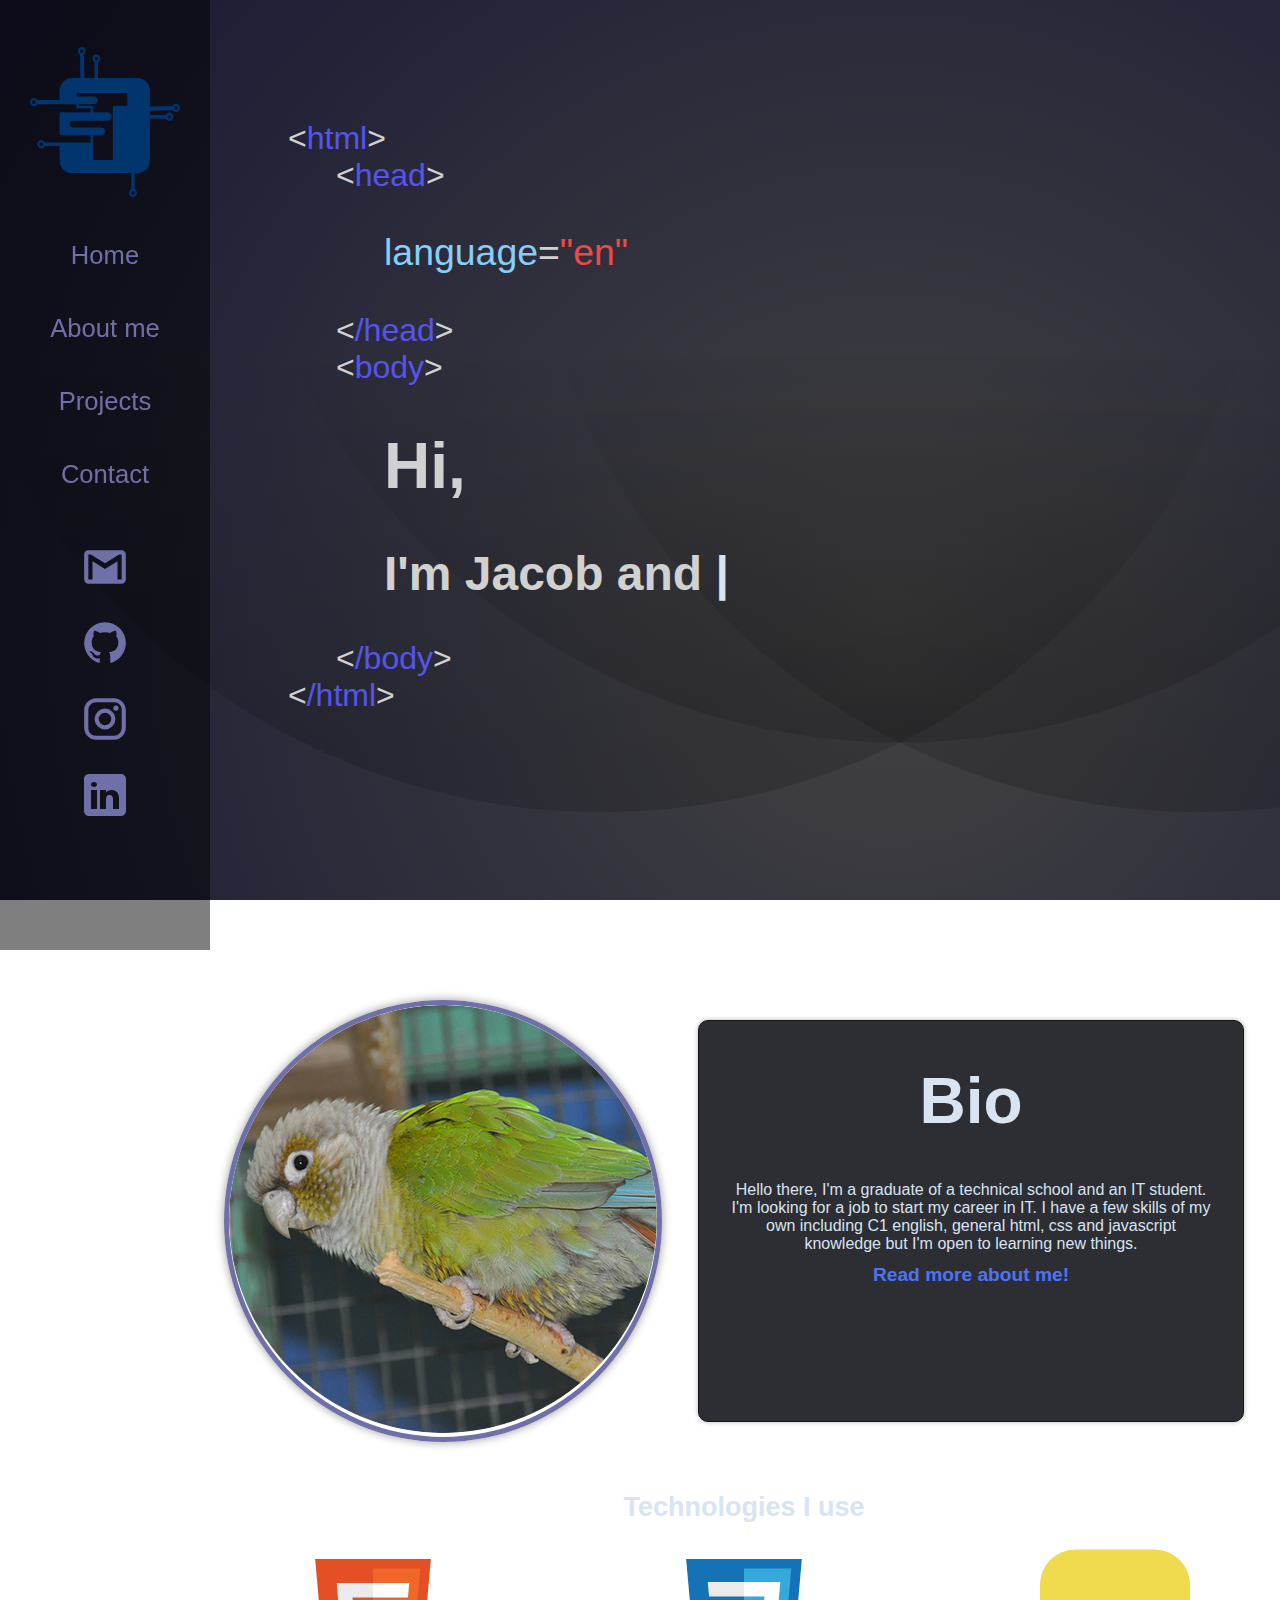
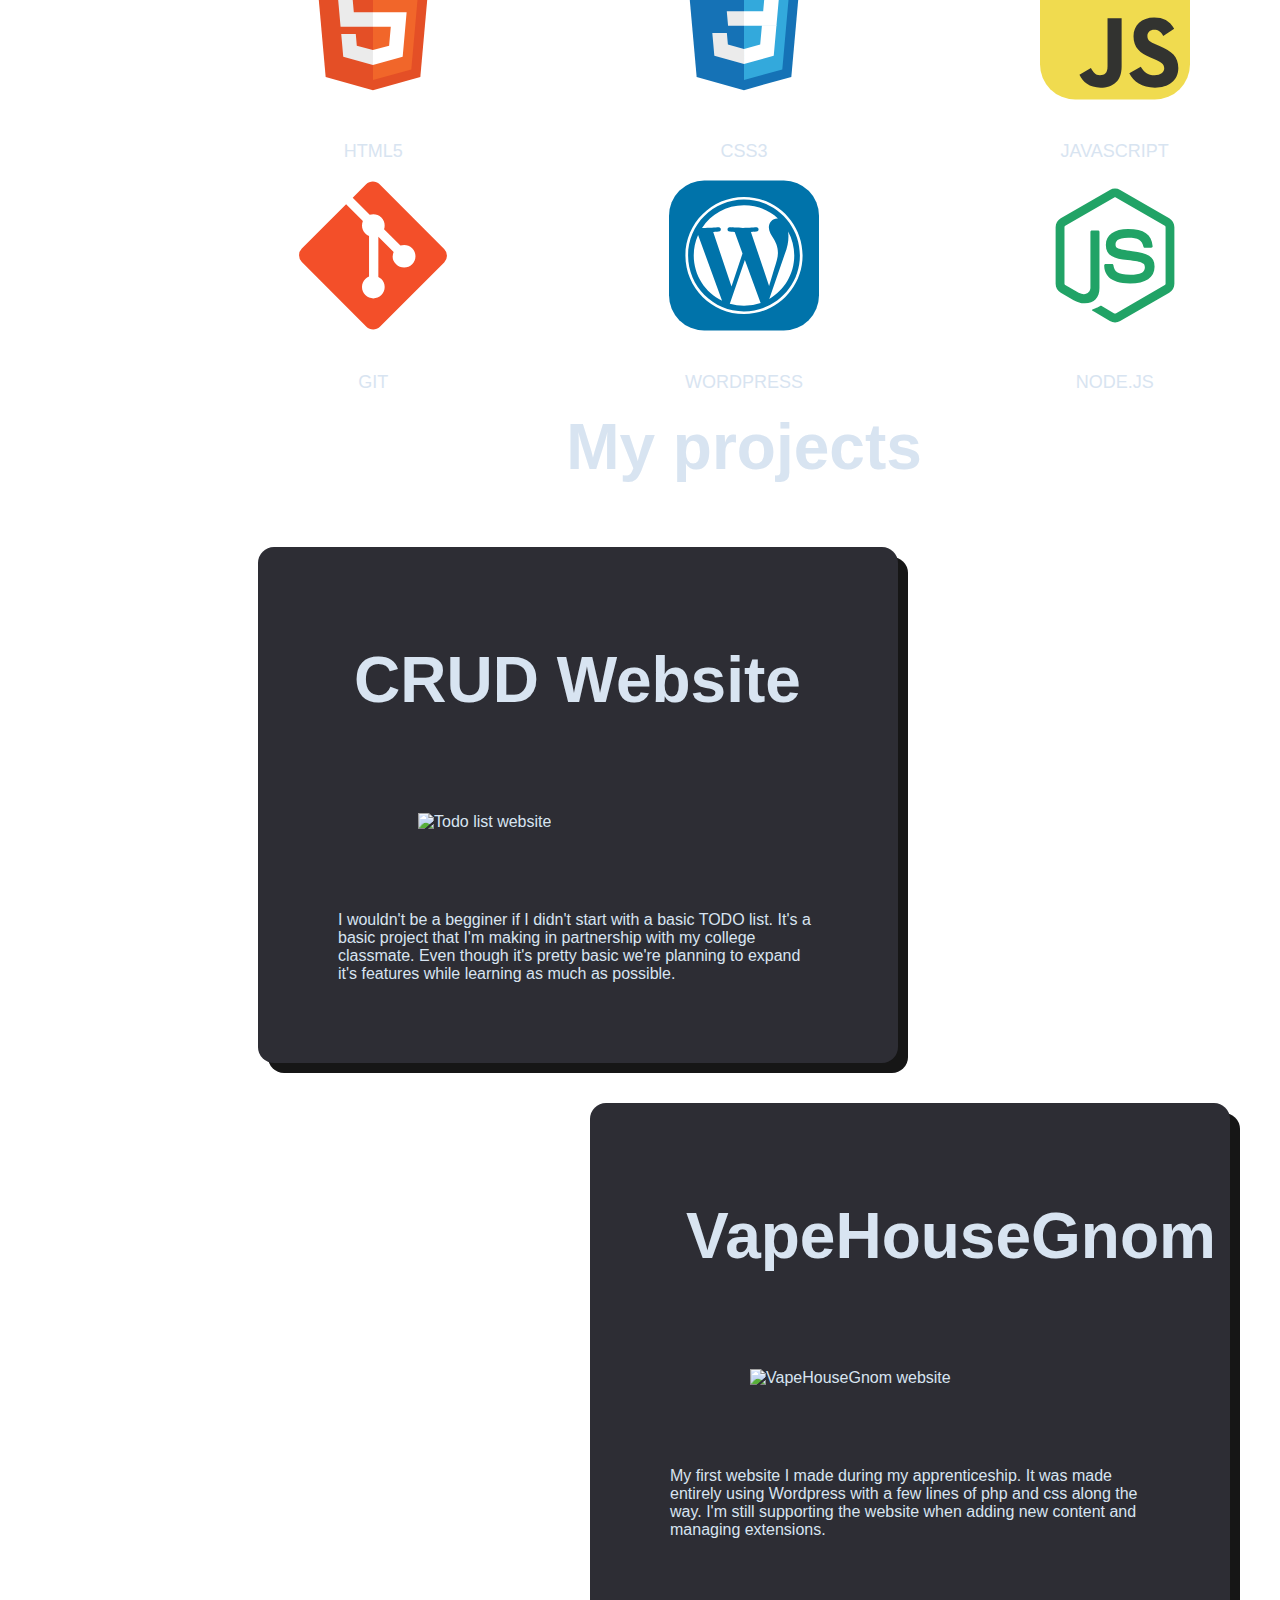
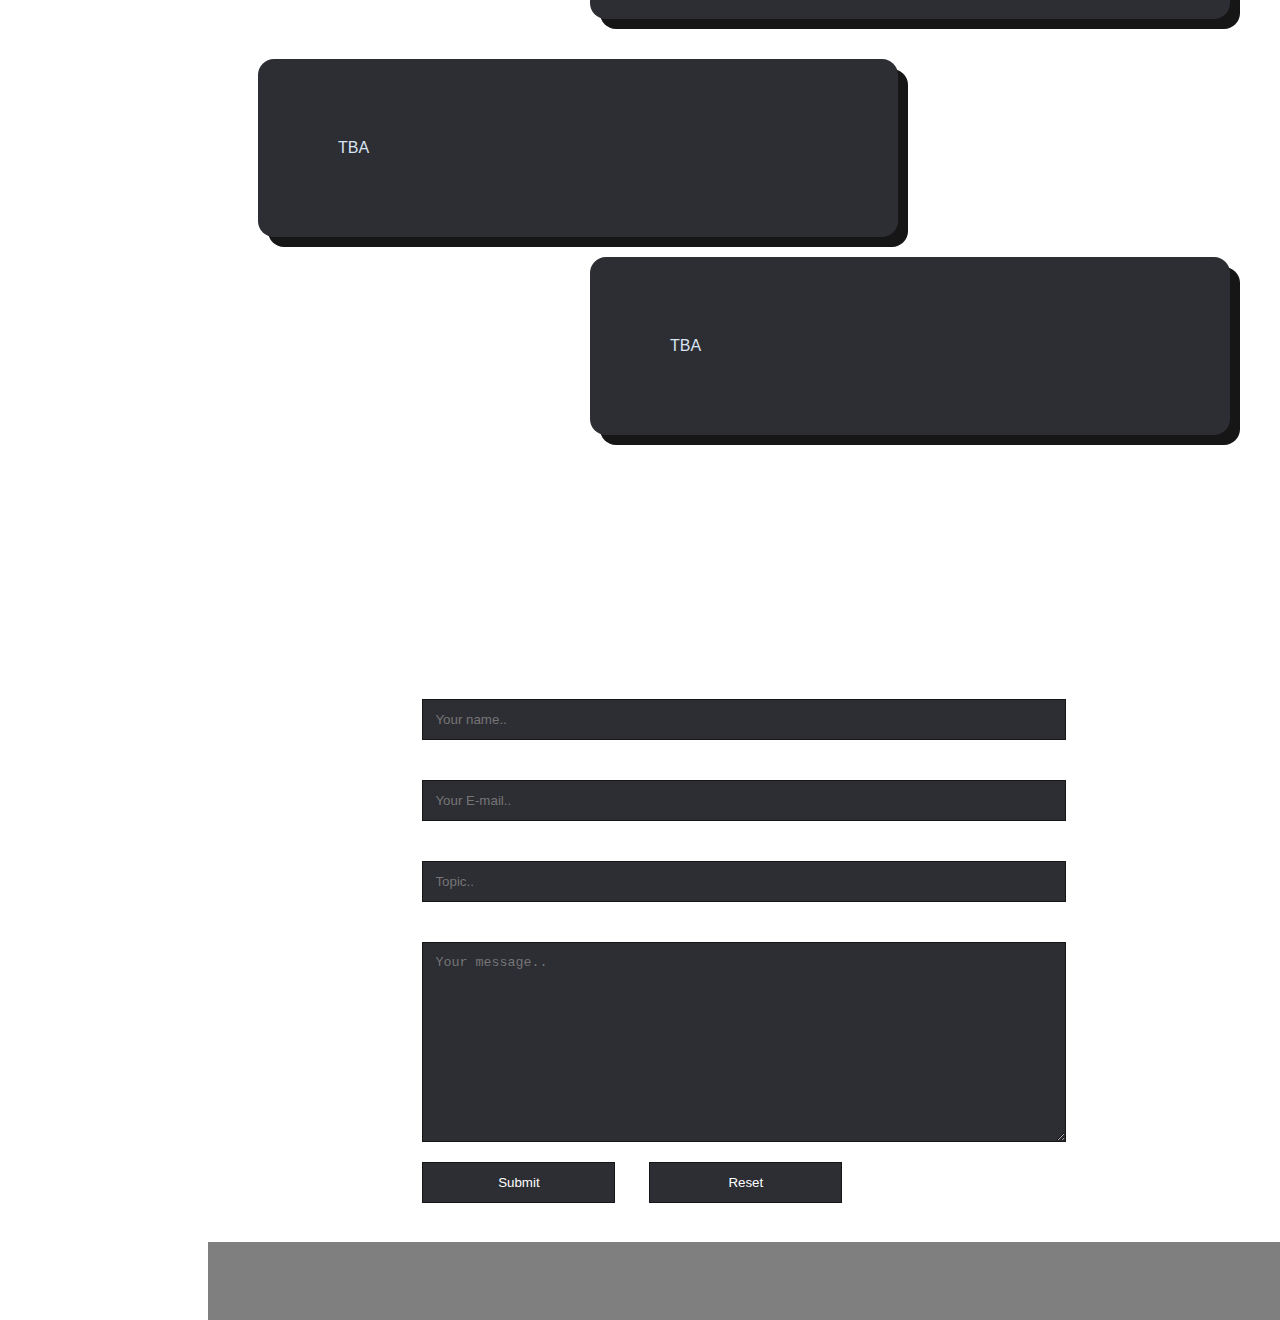
==== commit feb3a3c8: "icons animation" ====
--- a/src/Index.html
+++ b/src/Index.html
@@ -11,7 +11,7 @@
     </head>
     <body> 
         <aside class="nav">
-            <img src="../img/Logo2.svg" class="logo" alt="Logo">
+            <img src="/img/Logo2.svg" class="logo" alt="Logo">
             <a href="#introSection" class="button">Home</a>
             <a href="#aboutMe" class="button">About me</a>
             <a href="#projectSection" class="button">Projects</a>
@@ -22,7 +22,7 @@
             <a id="linkedin" class="ikony" target="_blank" href="https://www.linkedin.com/in/jakub-turowski-103a79244"><svg xmlns="http://www.w3.org/2000/svg" x="0px" y="0px" width="50px" height="auto" viewBox="0 0 50 50"><path fill="currentColor" d="M41,4H9C6.24,4,4,6.24,4,9v32c0,2.76,2.24,5,5,5h32c2.76,0,5-2.24,5-5V9C46,6.24,43.76,4,41,4z M17,20v19h-6V20H17z M11,14.47c0-1.4,1.2-2.47,3-2.47s2.93,1.07,3,2.47c0,1.4-1.12,2.53-3,2.53C12.2,17,11,15.87,11,14.47z M39,39h-6c0,0,0-9.26,0-10 c0-2-1-4-3.5-4.04h-0.08C27,24.96,26,27.02,26,29c0,0.91,0,10,0,10h-6V20h6v2.56c0,0,1.93-2.56,5.81-2.56 c3.97,0,7.19,2.73,7.19,8.26V39z"></path></svg></a>
         </aside>
         <aside class="sidebar">
-                <img src="../sidebar.svg" class="sidebar-img">
+                <img src="/img/sidebar.svg" class="sidebar-img">
         </aside>
         <div class="mainPage">
             <section id="introSection">
@@ -63,27 +63,27 @@
                     <h2>Technologies I use</h2>
                     <div class="grid-container">
                         <div class="grid-item">
-                            <a><svg  id="ikonyt" xmlns="http://www.w3.org/2000/svg" width="150px" height="auto" viewBox="0 0 32 32"><path fill="#e44f26" d="M5.902 27.201L3.655 2h24.69l-2.25 25.197L15.985 30L5.902 27.201z"/><path fill="#f1662a" d="m16 27.858l8.17-2.265l1.922-21.532H16v23.797z"/><path fill="#ebebeb" d="M16 13.407h-4.09l-.282-3.165H16V7.151H8.25l.074.83l.759 8.517H16v-3.091zm0 8.027l-.014.004l-3.442-.929l-.22-2.465H9.221l.433 4.852l6.332 1.758l.014-.004v-3.216z"/><path fill="#fff" d="M15.989 13.407v3.091h3.806l-.358 4.009l-3.448.93v3.216l6.337-1.757l.046-.522l.726-8.137l.076-.83h-7.185zm0-6.256v3.091h7.466l.062-.694l.141-1.567l.074-.83h-7.743z"/></svg></a>
+                            <a><svg id="ikonyt" class="ikony-animate" xmlns="http://www.w3.org/2000/svg" width="150px" height="auto" viewBox="0 0 32 32"><path fill="#e44f26" d="M5.902 27.201L3.655 2h24.69l-2.25 25.197L15.985 30L5.902 27.201z"/><path fill="#f1662a" d="m16 27.858l8.17-2.265l1.922-21.532H16v23.797z"/><path fill="#ebebeb" d="M16 13.407h-4.09l-.282-3.165H16V7.151H8.25l.074.83l.759 8.517H16v-3.091zm0 8.027l-.014.004l-3.442-.929l-.22-2.465H9.221l.433 4.852l6.332 1.758l.014-.004v-3.216z"/><path fill="#fff" d="M15.989 13.407v3.091h3.806l-.358 4.009l-3.448.93v3.216l6.337-1.757l.046-.522l.726-8.137l.076-.83h-7.185zm0-6.256v3.091h7.466l.062-.694l.141-1.567l.074-.83h-7.743z"/></svg></a>
                             <p class="grid-text">HTML5</p>
                         </div>
                         <div class="grid-item">
-                            <a><svg  id="ikonyt" xmlns="http://www.w3.org/2000/svg" width="150px" height="auto" viewBox="0 0 32 32"><path fill="#1572b6" d="M5.902 27.201L3.656 2h24.688l-2.249 25.197L15.985 30L5.902 27.201z"/><path fill="#33a9dc" d="m16 27.858l8.17-2.265l1.922-21.532H16v23.797z"/><path fill="#fff" d="M16 13.191h4.09l.282-3.165H16V6.935h7.75l-.074.829l-.759 8.518H16v-3.091z"/><path fill="#ebebeb" d="m16.019 21.218l-.014.004l-3.442-.93l-.22-2.465H9.24l.433 4.853l6.331 1.758l.015-.004v-3.216z"/><path fill="#fff" d="m19.827 16.151l-.372 4.139l-3.447.93v3.216l6.336-1.756l.047-.522l.537-6.007h-3.101z"/><path fill="#ebebeb" d="M16.011 6.935v3.091H8.545l-.062-.695l-.141-1.567l-.074-.829h7.743zM16 13.191v3.091h-3.399l-.062-.695l-.14-1.567l-.074-.829H16z"/></svg></a>
+                            <a><svg id="ikonyt" class="ikony-animate" xmlns="http://www.w3.org/2000/svg" width="150px" height="auto" viewBox="0 0 32 32"><path fill="#1572b6" d="M5.902 27.201L3.656 2h24.688l-2.249 25.197L15.985 30L5.902 27.201z"/><path fill="#33a9dc" d="m16 27.858l8.17-2.265l1.922-21.532H16v23.797z"/><path fill="#fff" d="M16 13.191h4.09l.282-3.165H16V6.935h7.75l-.074.829l-.759 8.518H16v-3.091z"/><path fill="#ebebeb" d="m16.019 21.218l-.014.004l-3.442-.93l-.22-2.465H9.24l.433 4.853l6.331 1.758l.015-.004v-3.216z"/><path fill="#fff" d="m19.827 16.151l-.372 4.139l-3.447.93v3.216l6.336-1.756l.047-.522l.537-6.007h-3.101z"/><path fill="#ebebeb" d="M16.011 6.935v3.091H8.545l-.062-.695l-.141-1.567l-.074-.829h7.743zM16 13.191v3.091h-3.399l-.062-.695l-.14-1.567l-.074-.829H16z"/></svg></a>
                             <p class="grid-text">CSS3</p>
                         </div>
                         <div class="grid-item">
-                            <a><svg  id="ikonyt" xmlns="http://www.w3.org/2000/svg" width="150px" height="auto" viewBox="0 0 256 256"><g fill="none"><rect width="256" height="256" fill="#F0DB4F" rx="60"/><path fill="#323330" d="m67.312 213.932l19.59-11.856c3.78 6.701 7.218 12.371 15.465 12.371c7.905 0 12.889-3.092 12.889-15.12v-81.798h24.058v82.138c0 24.917-14.606 36.259-35.916 36.259c-19.245 0-30.416-9.967-36.087-21.996m85.07-2.576l19.588-11.341c5.157 8.421 11.859 14.607 23.715 14.607c9.969 0 16.325-4.984 16.325-11.858c0-8.248-6.53-11.17-17.528-15.98l-6.013-2.579c-17.357-7.388-28.871-16.668-28.871-36.258c0-18.044 13.748-31.792 35.229-31.792c15.294 0 26.292 5.328 34.196 19.247l-18.731 12.029c-4.125-7.389-8.591-10.31-15.465-10.31c-7.046 0-11.514 4.468-11.514 10.31c0 7.217 4.468 10.139 14.778 14.608l6.014 2.577c20.449 8.765 31.963 17.699 31.963 37.804c0 21.654-17.012 33.51-39.867 33.51c-22.339 0-36.774-10.654-43.819-24.574"/></g></svg></a>
+                            <a><svg id="ikonyt" class="ikony-animate" xmlns="http://www.w3.org/2000/svg" width="150px" height="auto" viewBox="0 0 256 256"><g fill="none"><rect width="256" height="256" fill="#F0DB4F" rx="60"/><path fill="#323330" d="m67.312 213.932l19.59-11.856c3.78 6.701 7.218 12.371 15.465 12.371c7.905 0 12.889-3.092 12.889-15.12v-81.798h24.058v82.138c0 24.917-14.606 36.259-35.916 36.259c-19.245 0-30.416-9.967-36.087-21.996m85.07-2.576l19.588-11.341c5.157 8.421 11.859 14.607 23.715 14.607c9.969 0 16.325-4.984 16.325-11.858c0-8.248-6.53-11.17-17.528-15.98l-6.013-2.579c-17.357-7.388-28.871-16.668-28.871-36.258c0-18.044 13.748-31.792 35.229-31.792c15.294 0 26.292 5.328 34.196 19.247l-18.731 12.029c-4.125-7.389-8.591-10.31-15.465-10.31c-7.046 0-11.514 4.468-11.514 10.31c0 7.217 4.468 10.139 14.778 14.608l6.014 2.577c20.449 8.765 31.963 17.699 31.963 37.804c0 21.654-17.012 33.51-39.867 33.51c-22.339 0-36.774-10.654-43.819-24.574"/></g></svg></a>
                             <p class="grid-text">JAVASCRIPT</p>
                         </div>
                         <div class="grid-item">
-                            <a><svg  id="ikonyt" xmlns="http://www.w3.org/2000/svg" width="150px" height="auto" viewBox="0 0 128 128"><path fill="#F34F29" d="M124.737 58.378L69.621 3.264c-3.172-3.174-8.32-3.174-11.497 0L46.68 14.71l14.518 14.518c3.375-1.139 7.243-.375 9.932 2.314c2.703 2.706 3.461 6.607 2.294 9.993l13.992 13.993c3.385-1.167 7.292-.413 9.994 2.295c3.78 3.777 3.78 9.9 0 13.679a9.673 9.673 0 0 1-13.683 0a9.677 9.677 0 0 1-2.105-10.521L68.574 47.933l-.002 34.341a9.708 9.708 0 0 1 2.559 1.828c3.778 3.777 3.778 9.898 0 13.683c-3.779 3.777-9.904 3.777-13.679 0c-3.778-3.784-3.778-9.905 0-13.683a9.65 9.65 0 0 1 3.167-2.11V47.333a9.581 9.581 0 0 1-3.167-2.111c-2.862-2.86-3.551-7.06-2.083-10.576L41.056 20.333L3.264 58.123a8.133 8.133 0 0 0 0 11.5l55.117 55.114c3.174 3.174 8.32 3.174 11.499 0l54.858-54.858a8.135 8.135 0 0 0-.001-11.501z"/></svg></a>
+                            <a><svg id="ikonyt" class="ikony-animate" xmlns="http://www.w3.org/2000/svg" width="150px" height="auto" viewBox="0 0 128 128"><path fill="#F34F29" d="M124.737 58.378L69.621 3.264c-3.172-3.174-8.32-3.174-11.497 0L46.68 14.71l14.518 14.518c3.375-1.139 7.243-.375 9.932 2.314c2.703 2.706 3.461 6.607 2.294 9.993l13.992 13.993c3.385-1.167 7.292-.413 9.994 2.295c3.78 3.777 3.78 9.9 0 13.679a9.673 9.673 0 0 1-13.683 0a9.677 9.677 0 0 1-2.105-10.521L68.574 47.933l-.002 34.341a9.708 9.708 0 0 1 2.559 1.828c3.778 3.777 3.778 9.898 0 13.683c-3.779 3.777-9.904 3.777-13.679 0c-3.778-3.784-3.778-9.905 0-13.683a9.65 9.65 0 0 1 3.167-2.11V47.333a9.581 9.581 0 0 1-3.167-2.111c-2.862-2.86-3.551-7.06-2.083-10.576L41.056 20.333L3.264 58.123a8.133 8.133 0 0 0 0 11.5l55.117 55.114c3.174 3.174 8.32 3.174 11.499 0l54.858-54.858a8.135 8.135 0 0 0-.001-11.501z"/></svg></a>
                             <p class="grid-text">GIT</p>
                         </div>
                         <div class="grid-item">
-                            <a><svg  id="ikonyt" xmlns="http://www.w3.org/2000/svg" width="150px" height="auto" viewBox="0 0 256 256"><g fill="none"><rect width="256" height="256" fill="#0073AA" rx="60"/><path fill="#fff" d="M42.214 127.994c0 33.955 19.733 63.299 48.347 77.205L49.641 93.083a85.46 85.46 0 0 0-7.427 34.911Zm143.694-4.329c0-10.601-3.808-17.943-7.074-23.658c-4.349-7.066-8.425-13.05-8.425-20.116c0-7.886 5.981-15.226 14.405-15.226c.381 0 .741.047 1.112.068c-15.262-13.982-35.595-22.519-57.929-22.519c-29.968 0-56.335 15.376-71.673 38.666c2.012.06 3.909.103 5.52.103c8.973 0 22.862-1.09 22.862-1.09c4.624-.272 5.17 6.52.55 7.067c0 0-4.647.547-9.818.818l31.238 92.918l18.773-56.303l-13.365-36.618c-4.619-.271-8.995-.818-8.995-.818c-4.623-.271-4.081-7.339.542-7.066c0 0 14.166 1.088 22.595 1.088c8.972 0 22.862-1.088 22.862-1.088c4.628-.273 5.171 6.519.55 7.066c0 0-4.657.547-9.818.818l31.001 92.214l8.556-28.592c3.709-11.866 6.531-20.388 6.531-27.732Z"/><path fill="#fff" d="m129.503 135.498l-25.738 74.79a85.779 85.779 0 0 0 24.233 3.495a85.682 85.682 0 0 0 28.486-4.863a7.476 7.476 0 0 1-.61-1.182l-26.371-72.24Zm73.766-48.66a65.8 65.8 0 0 1 .578 8.82c0 8.705-1.626 18.491-6.523 30.727l-26.203 75.759c25.503-14.872 42.657-42.501 42.657-74.148c.001-14.915-3.808-28.94-10.509-41.158Z"/><path fill="#fff" d="M127.998 28C72.86 28 28 72.857 28 127.994c0 55.144 44.86 99.999 99.998 99.999c55.135 0 100.002-44.855 100.002-99.999C227.998 72.857 183.133 28 127.998 28Zm0 195.41c-52.61 0-95.413-42.804-95.413-95.416c0-52.609 42.802-95.409 95.413-95.409c52.607 0 95.407 42.8 95.407 95.409c0 52.612-42.8 95.416-95.407 95.416Z"/></g></svg></a>
+                            <a><svg id="ikonyt" class="ikony-animate" xmlns="http://www.w3.org/2000/svg" width="150px" height="auto" viewBox="0 0 256 256"><g fill="none"><rect width="256" height="256" fill="#0073AA" rx="60"/><path fill="#fff" d="M42.214 127.994c0 33.955 19.733 63.299 48.347 77.205L49.641 93.083a85.46 85.46 0 0 0-7.427 34.911Zm143.694-4.329c0-10.601-3.808-17.943-7.074-23.658c-4.349-7.066-8.425-13.05-8.425-20.116c0-7.886 5.981-15.226 14.405-15.226c.381 0 .741.047 1.112.068c-15.262-13.982-35.595-22.519-57.929-22.519c-29.968 0-56.335 15.376-71.673 38.666c2.012.06 3.909.103 5.52.103c8.973 0 22.862-1.09 22.862-1.09c4.624-.272 5.17 6.52.55 7.067c0 0-4.647.547-9.818.818l31.238 92.918l18.773-56.303l-13.365-36.618c-4.619-.271-8.995-.818-8.995-.818c-4.623-.271-4.081-7.339.542-7.066c0 0 14.166 1.088 22.595 1.088c8.972 0 22.862-1.088 22.862-1.088c4.628-.273 5.171 6.519.55 7.066c0 0-4.657.547-9.818.818l31.001 92.214l8.556-28.592c3.709-11.866 6.531-20.388 6.531-27.732Z"/><path fill="#fff" d="m129.503 135.498l-25.738 74.79a85.779 85.779 0 0 0 24.233 3.495a85.682 85.682 0 0 0 28.486-4.863a7.476 7.476 0 0 1-.61-1.182l-26.371-72.24Zm73.766-48.66a65.8 65.8 0 0 1 .578 8.82c0 8.705-1.626 18.491-6.523 30.727l-26.203 75.759c25.503-14.872 42.657-42.501 42.657-74.148c.001-14.915-3.808-28.94-10.509-41.158Z"/><path fill="#fff" d="M127.998 28C72.86 28 28 72.857 28 127.994c0 55.144 44.86 99.999 99.998 99.999c55.135 0 100.002-44.855 100.002-99.999C227.998 72.857 183.133 28 127.998 28Zm0 195.41c-52.61 0-95.413-42.804-95.413-95.416c0-52.609 42.802-95.409 95.413-95.409c52.607 0 95.407 42.8 95.407 95.409c0 52.612-42.8 95.416-95.407 95.416Z"/></g></svg></a>
                             <p class="grid-text">WORDPRESS</p>
                         </div>
                         <div class="grid-item">
-                            <a><svg id="ikonyt" xmlns="http://www.w3.org/2000/svg" x="0px" y="0px" width="150" height="auto" viewBox="0 0 48 48"><path fill="#21a366" d="M24.007,45.419c-0.574,0-1.143-0.15-1.646-0.44l-5.24-3.103c-0.783-0.438-0.401-0.593-0.143-0.682	c1.044-0.365,1.255-0.448,2.369-1.081c0.117-0.067,0.27-0.043,0.39,0.028l4.026,2.389c0.145,0.079,0.352,0.079,0.486,0l15.697-9.061	c0.145-0.083,0.24-0.251,0.24-0.424V14.932c0-0.181-0.094-0.342-0.243-0.432L24.253,5.446c-0.145-0.086-0.338-0.086-0.483,0	L8.082,14.499c-0.152,0.086-0.249,0.255-0.249,0.428v18.114c0,0.173,0.094,0.338,0.244,0.42l4.299,2.483	c2.334,1.167,3.76-0.208,3.76-1.591V16.476c0-0.255,0.2-0.452,0.456-0.452h1.988c0.248,0,0.452,0.196,0.452,0.452v17.886	c0,3.112-1.697,4.9-4.648,4.9c-0.908,0-1.623,0-3.619-0.982l-4.118-2.373C5.629,35.317,5,34.216,5,33.042V14.928	c0-1.179,0.629-2.279,1.646-2.861L22.36,3.002c0.994-0.562,2.314-0.562,3.301,0l15.694,9.069C42.367,12.656,43,13.753,43,14.932	v18.114c0,1.175-0.633,2.271-1.646,2.861L25.66,44.971c-0.503,0.291-1.073,0.44-1.654,0.44"></path><path fill="#21a366" d="M28.856,32.937c-6.868,0-8.308-3.153-8.308-5.797c0-0.251,0.203-0.452,0.455-0.452h2.028	c0.224,0,0.413,0.163,0.448,0.384c0.306,2.066,1.218,3.108,5.371,3.108c3.308,0,4.715-0.747,4.715-2.502	c0-1.01-0.401-1.76-5.54-2.263c-4.299-0.424-6.955-1.371-6.955-4.809c0-3.167,2.672-5.053,7.147-5.053	c5.026,0,7.517,1.745,7.831,5.493c0.012,0.13-0.035,0.255-0.122,0.35c-0.086,0.09-0.208,0.145-0.334,0.145h-2.039	c-0.212,0-0.397-0.149-0.44-0.354c-0.491-2.173-1.678-2.868-4.904-2.868c-3.611,0-4.031,1.257-4.031,2.2	c0,1.143,0.495,1.477,5.367,2.122c4.825,0.64,7.116,1.544,7.116,4.935c0,3.418-2.853,5.379-7.827,5.379"></path></svg></a>
+                            <a><svg id="ikonyt" class="ikony-animate" xmlns="http://www.w3.org/2000/svg" x="0px" y="0px" width="150" height="auto" viewBox="0 0 48 48"><path fill="#21a366" d="M24.007,45.419c-0.574,0-1.143-0.15-1.646-0.44l-5.24-3.103c-0.783-0.438-0.401-0.593-0.143-0.682	c1.044-0.365,1.255-0.448,2.369-1.081c0.117-0.067,0.27-0.043,0.39,0.028l4.026,2.389c0.145,0.079,0.352,0.079,0.486,0l15.697-9.061	c0.145-0.083,0.24-0.251,0.24-0.424V14.932c0-0.181-0.094-0.342-0.243-0.432L24.253,5.446c-0.145-0.086-0.338-0.086-0.483,0	L8.082,14.499c-0.152,0.086-0.249,0.255-0.249,0.428v18.114c0,0.173,0.094,0.338,0.244,0.42l4.299,2.483	c2.334,1.167,3.76-0.208,3.76-1.591V16.476c0-0.255,0.2-0.452,0.456-0.452h1.988c0.248,0,0.452,0.196,0.452,0.452v17.886	c0,3.112-1.697,4.9-4.648,4.9c-0.908,0-1.623,0-3.619-0.982l-4.118-2.373C5.629,35.317,5,34.216,5,33.042V14.928	c0-1.179,0.629-2.279,1.646-2.861L22.36,3.002c0.994-0.562,2.314-0.562,3.301,0l15.694,9.069C42.367,12.656,43,13.753,43,14.932	v18.114c0,1.175-0.633,2.271-1.646,2.861L25.66,44.971c-0.503,0.291-1.073,0.44-1.654,0.44"></path><path fill="#21a366" d="M28.856,32.937c-6.868,0-8.308-3.153-8.308-5.797c0-0.251,0.203-0.452,0.455-0.452h2.028	c0.224,0,0.413,0.163,0.448,0.384c0.306,2.066,1.218,3.108,5.371,3.108c3.308,0,4.715-0.747,4.715-2.502	c0-1.01-0.401-1.76-5.54-2.263c-4.299-0.424-6.955-1.371-6.955-4.809c0-3.167,2.672-5.053,7.147-5.053	c5.026,0,7.517,1.745,7.831,5.493c0.012,0.13-0.035,0.255-0.122,0.35c-0.086,0.09-0.208,0.145-0.334,0.145h-2.039	c-0.212,0-0.397-0.149-0.44-0.354c-0.491-2.173-1.678-2.868-4.904-2.868c-3.611,0-4.031,1.257-4.031,2.2	c0,1.143,0.495,1.477,5.367,2.122c4.825,0.64,7.116,1.544,7.116,4.935c0,3.418-2.853,5.379-7.827,5.379"></path></svg></a>
                             <p class="grid-text">NODE.JS</p>
                         </div>
                     </div>
--- a/src/styl.css
+++ b/src/styl.css
@@ -176,15 +176,14 @@
     overflow: hidden;
     max-width: 100%;
     height: auto;
+    border-radius: 50%;
+    border: 5px solid #7070a8;
+    box-shadow: 0px 0px 10px rgba(0, 0, 0, 0.4);
+    transform: rotate(0deg);
 }
 .photo img{
     flex: 1;
     border-radius: 50%;
-    border: 5px solid #7070a8;
-    box-shadow: 0px 0px 10px rgba(0, 0, 0, 0.4);
-    margin: 20px;
-    transition: transform 1s linear;
-    transform: rotate(0deg);
 }
 .bio{
     text-align: center;
@@ -236,7 +235,7 @@
 #heroImage{
     width: 95%;
     height: auto;
-    padding-bottom: 1rem;
+    margin-bottom: 2rem;
 }
 .close {
     position: absolute;
@@ -270,6 +269,10 @@
     transition: transform 1s ease-in-out;
 }
 #ikonyt:hover{
+    transform: translate(0, -1rem);
+    transition: 1s;
+}
+.ikony-animate{
     transform: translate(0, -1rem);
     transition: 1s;
 }
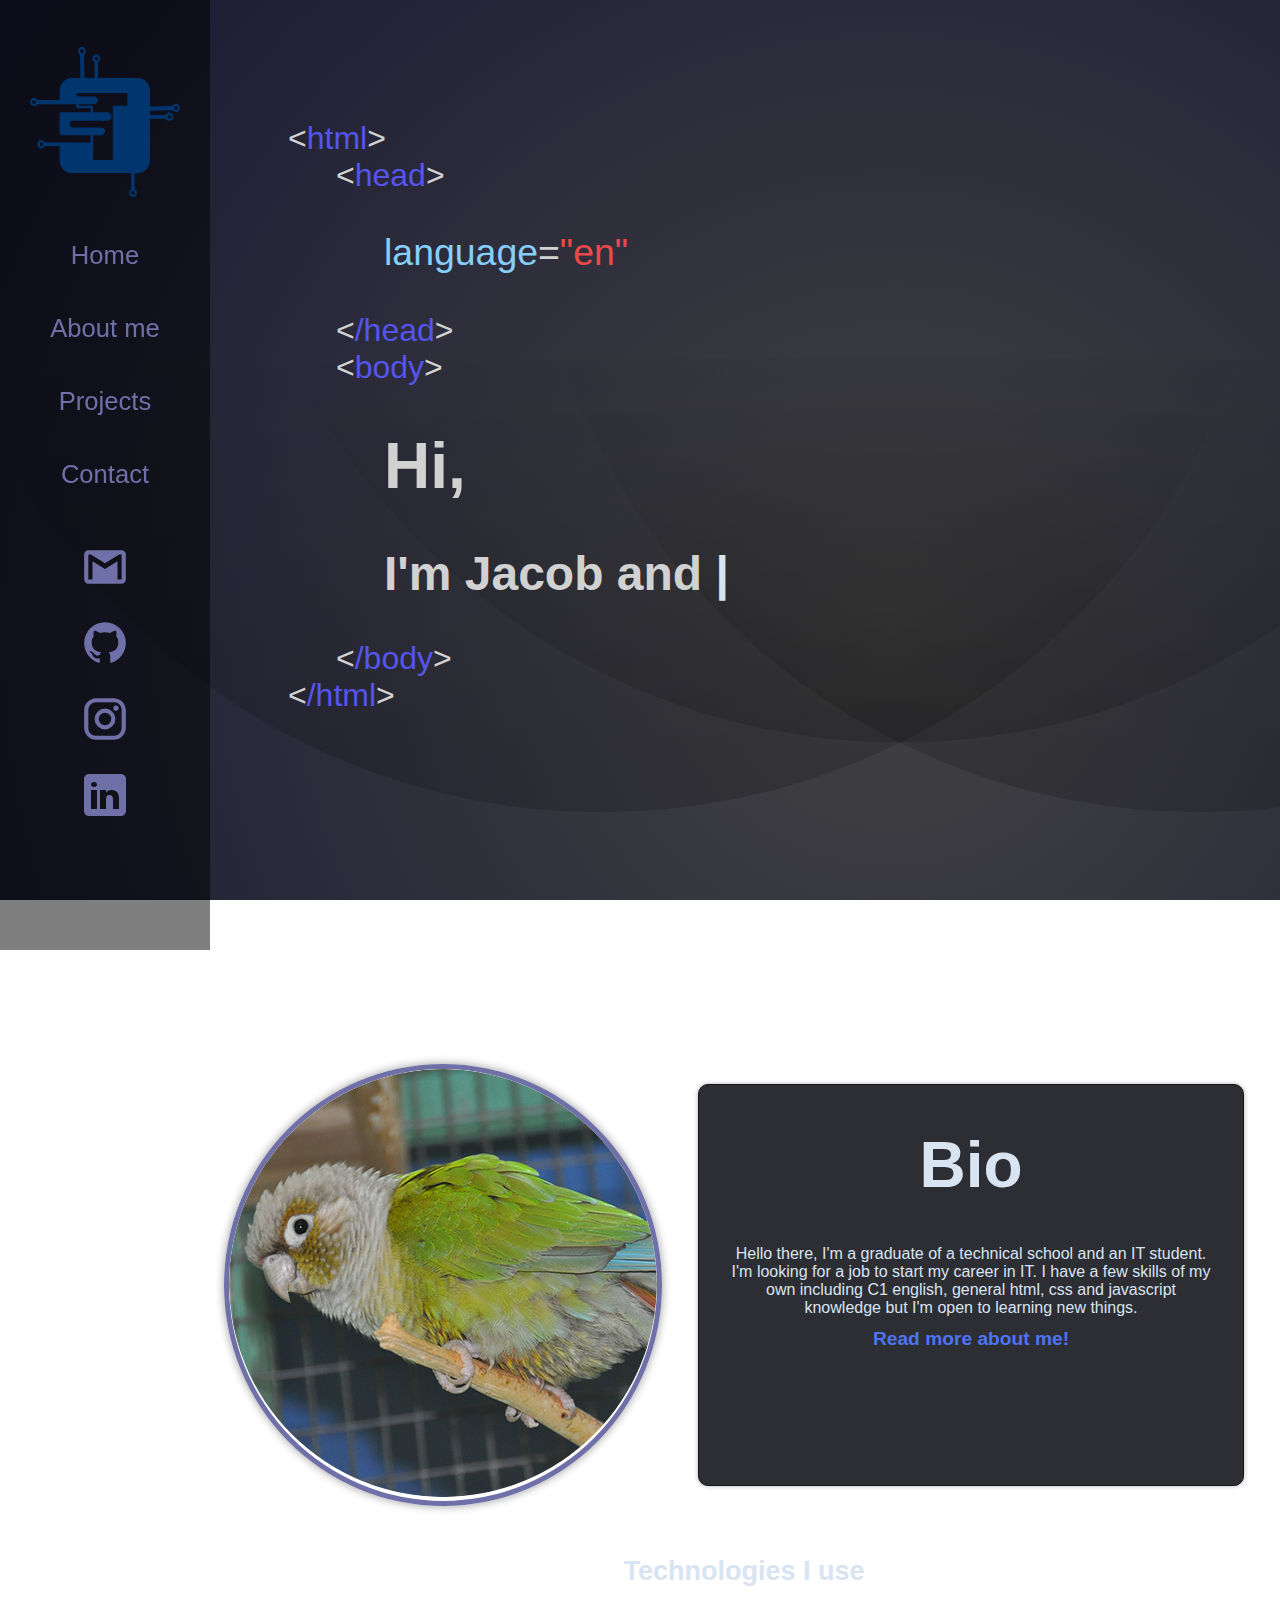
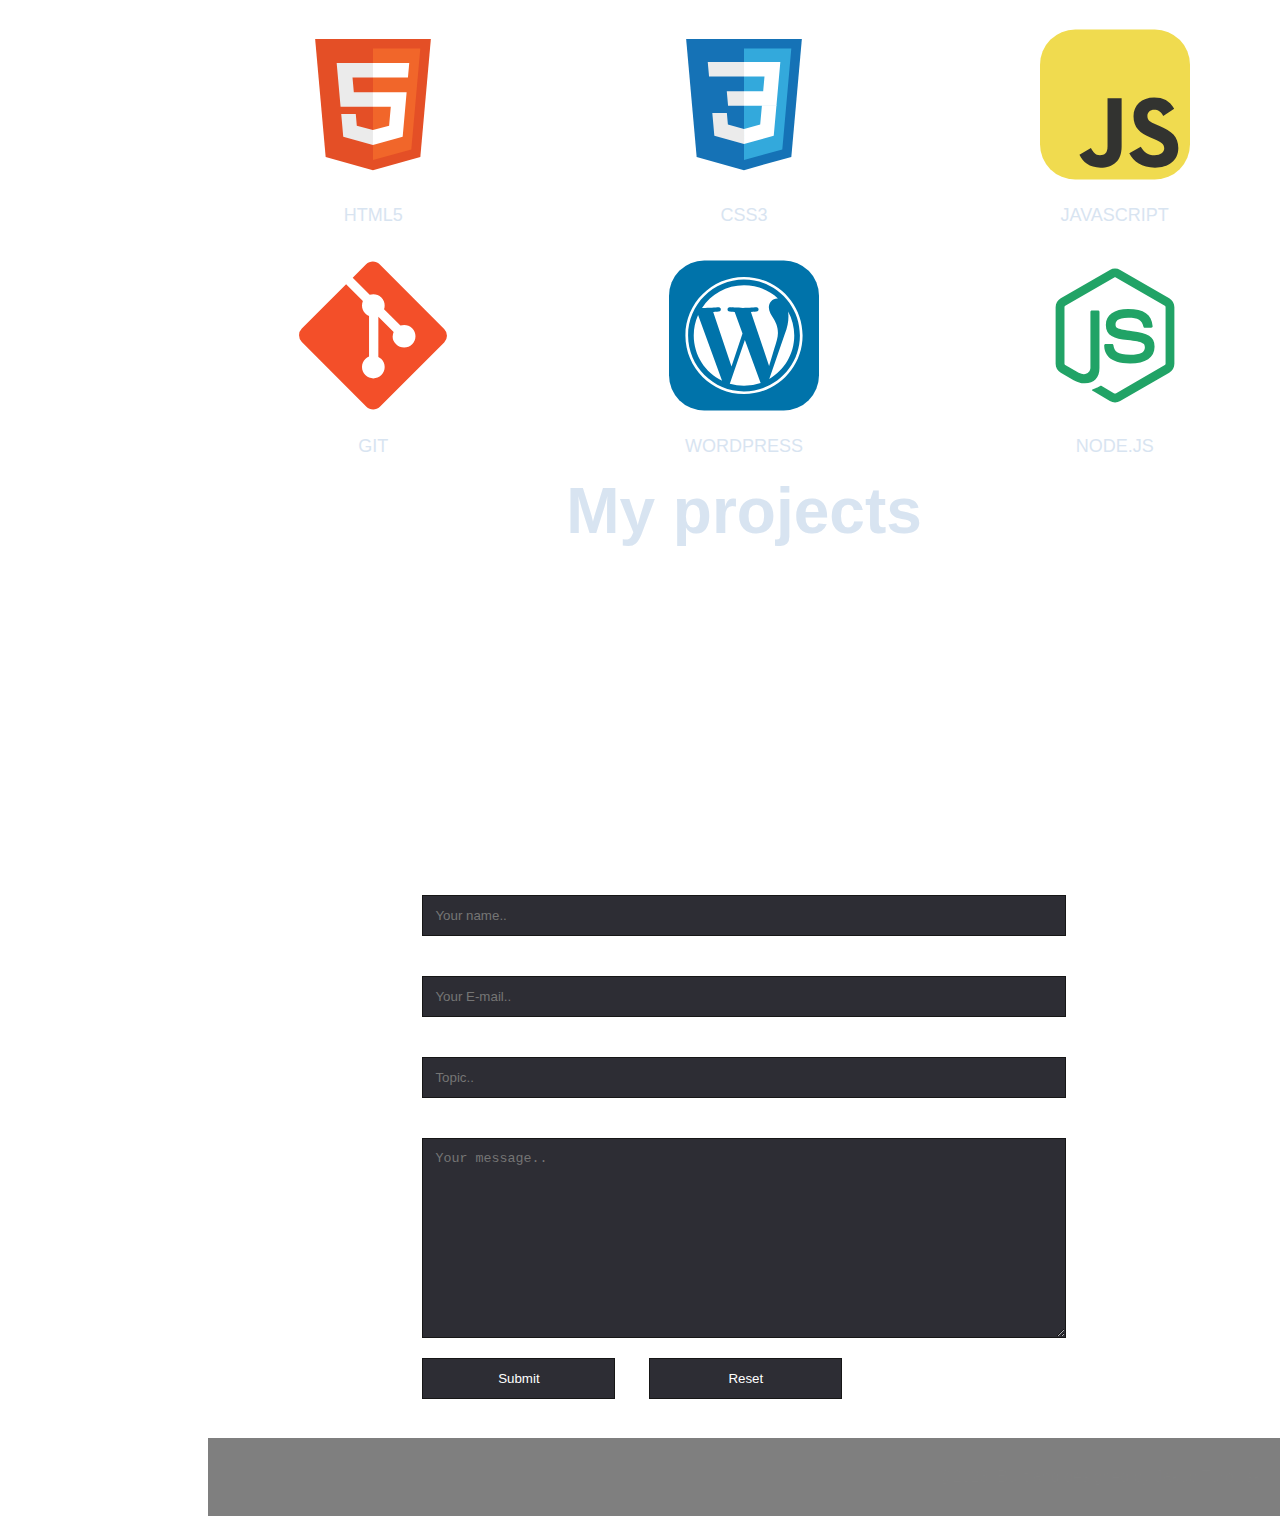
==== commit 2c453675: "responsive test" ====
--- a/src/Index.html
+++ b/src/Index.html
@@ -92,7 +92,7 @@
             <section id="projectSection">
                 <h1 class="myProjects">My projects</h1>
                 <div class="projectContainer">
-                    <div class="projectLeft">
+                    <!-- <div class="projectLeft">
                         <h4>CRUD Website</h4>
                         <img class="project1img" src="facere_album.png" alt="Todo list website"><br>
                         <p1>I wouldn't be a begginer if I didn't start with a basic TODO list. It's a basic project that I'm making in partnership with my college classmate. 
@@ -118,7 +118,7 @@
                     <div class="projectRight">
                         TBA
                     </div>
-                </div>
+                </div> -->
             </section>
             <section id="contact">
                 <h1>Contact Form</h1>
--- a/src/styl.css
+++ b/src/styl.css
@@ -171,6 +171,7 @@
     flex-wrap: wrap;
     width: 100%;
     justify-content: space-evenly;
+    padding-top: 4rem;
 }
 .photo{
     overflow: hidden;
@@ -272,7 +273,7 @@
     transform: translate(0, -1rem);
     transition: 1s;
 }
-.ikony-animate{
+#ikonyt.active{
     transform: translate(0, -1rem);
     transition: 1s;
 }
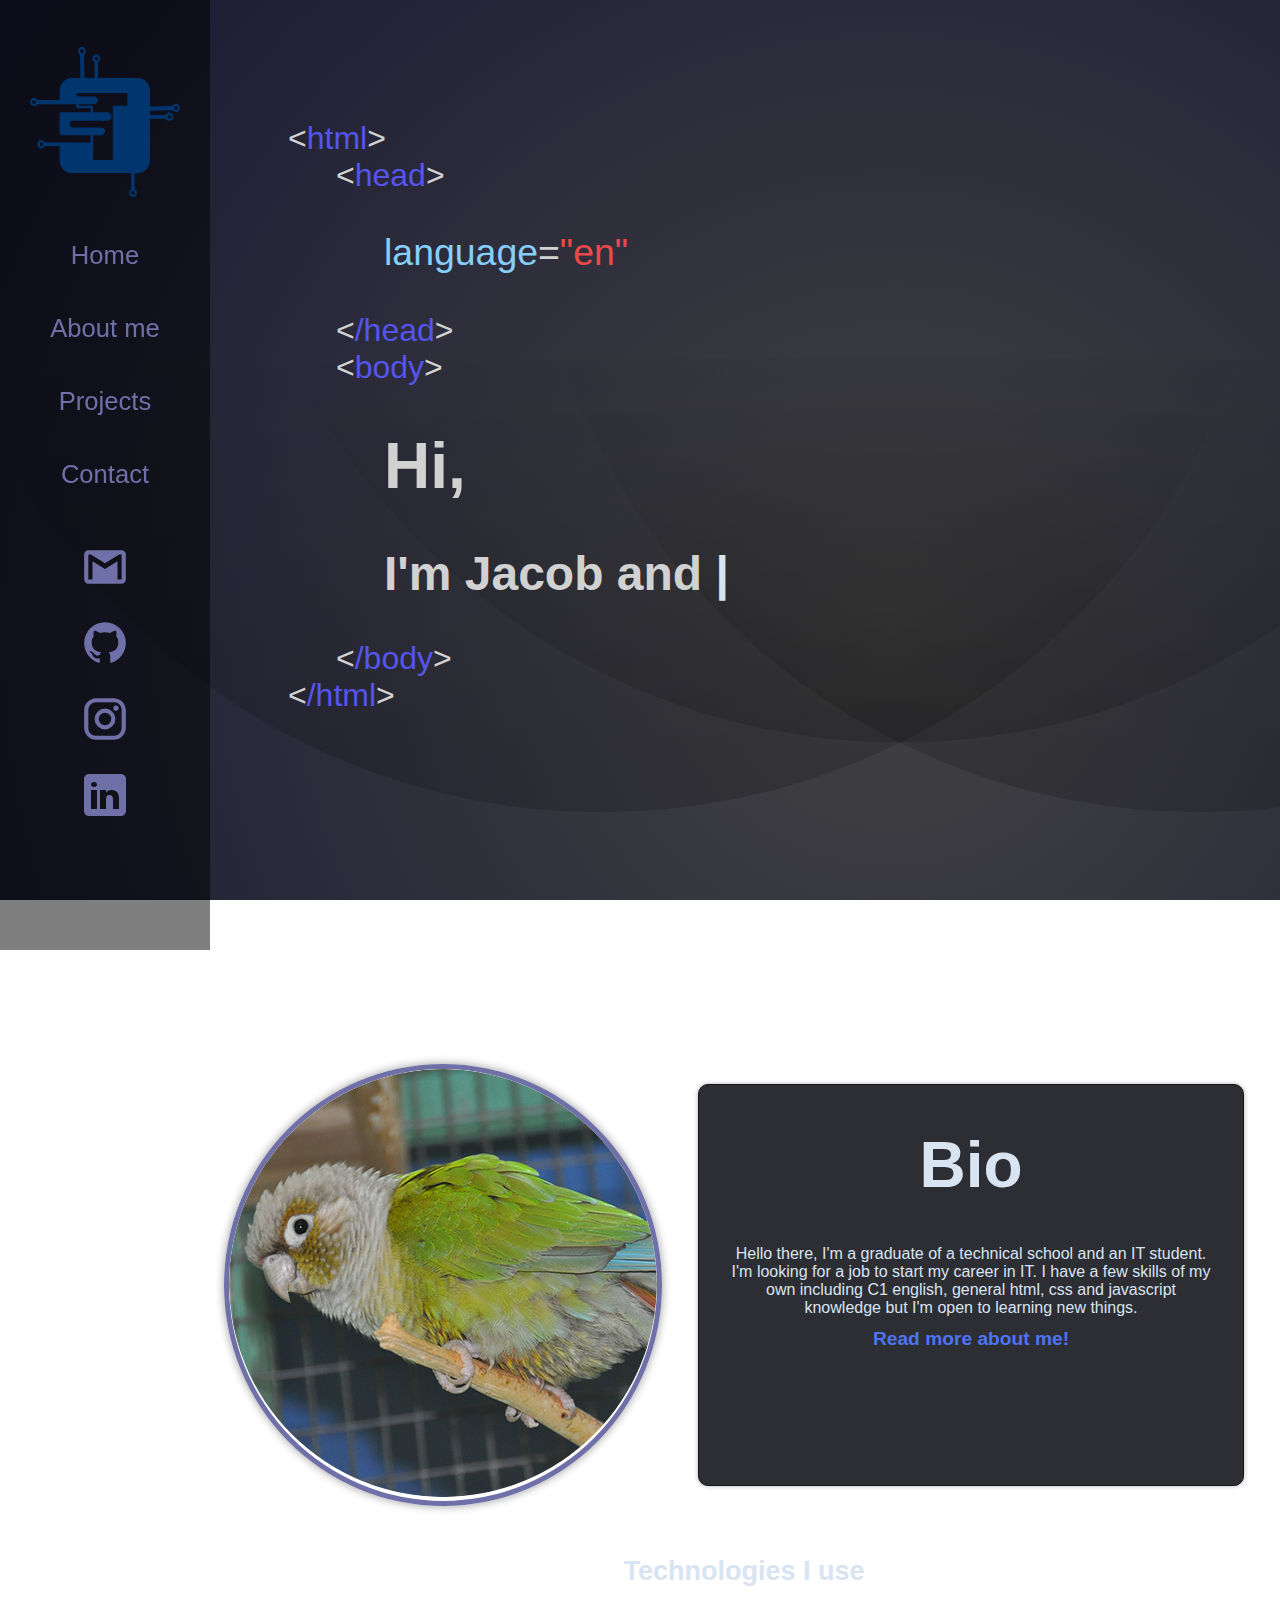
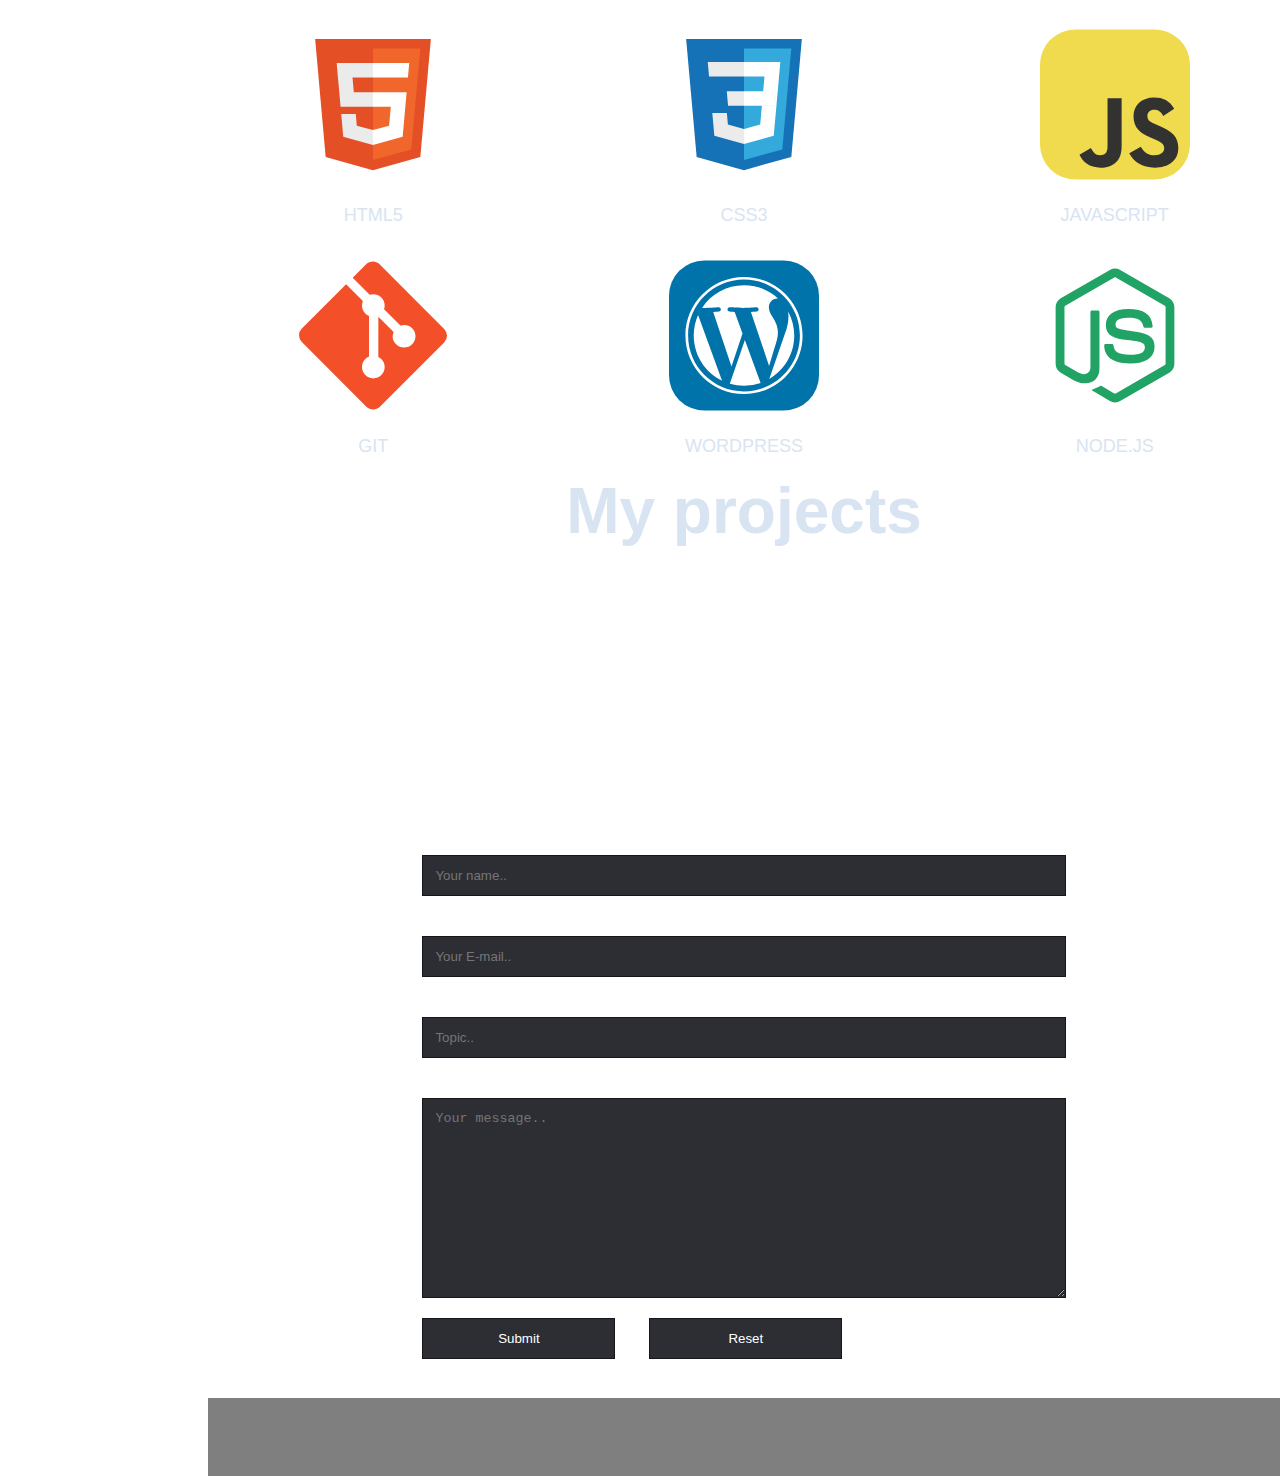
==== commit 5addacd4: "delete projects, add icon loop, changes in css" ====
--- a/src/Index.html
+++ b/src/Index.html
@@ -63,27 +63,27 @@
                     <h2>Technologies I use</h2>
                     <div class="grid-container">
                         <div class="grid-item">
-                            <a><svg id="ikonyt" class="ikony-animate" xmlns="http://www.w3.org/2000/svg" width="150px" height="auto" viewBox="0 0 32 32"><path fill="#e44f26" d="M5.902 27.201L3.655 2h24.69l-2.25 25.197L15.985 30L5.902 27.201z"/><path fill="#f1662a" d="m16 27.858l8.17-2.265l1.922-21.532H16v23.797z"/><path fill="#ebebeb" d="M16 13.407h-4.09l-.282-3.165H16V7.151H8.25l.074.83l.759 8.517H16v-3.091zm0 8.027l-.014.004l-3.442-.929l-.22-2.465H9.221l.433 4.852l6.332 1.758l.014-.004v-3.216z"/><path fill="#fff" d="M15.989 13.407v3.091h3.806l-.358 4.009l-3.448.93v3.216l6.337-1.757l.046-.522l.726-8.137l.076-.83h-7.185zm0-6.256v3.091h7.466l.062-.694l.141-1.567l.074-.83h-7.743z"/></svg></a>
+                            <a><svg id="ikonyt" class="icon-1" xmlns="http://www.w3.org/2000/svg" width="150px" height="auto" viewBox="0 0 32 32"><path fill="#e44f26" d="M5.902 27.201L3.655 2h24.69l-2.25 25.197L15.985 30L5.902 27.201z"/><path fill="#f1662a" d="m16 27.858l8.17-2.265l1.922-21.532H16v23.797z"/><path fill="#ebebeb" d="M16 13.407h-4.09l-.282-3.165H16V7.151H8.25l.074.83l.759 8.517H16v-3.091zm0 8.027l-.014.004l-3.442-.929l-.22-2.465H9.221l.433 4.852l6.332 1.758l.014-.004v-3.216z"/><path fill="#fff" d="M15.989 13.407v3.091h3.806l-.358 4.009l-3.448.93v3.216l6.337-1.757l.046-.522l.726-8.137l.076-.83h-7.185zm0-6.256v3.091h7.466l.062-.694l.141-1.567l.074-.83h-7.743z"/></svg></a>
                             <p class="grid-text">HTML5</p>
                         </div>
                         <div class="grid-item">
-                            <a><svg id="ikonyt" class="ikony-animate" xmlns="http://www.w3.org/2000/svg" width="150px" height="auto" viewBox="0 0 32 32"><path fill="#1572b6" d="M5.902 27.201L3.656 2h24.688l-2.249 25.197L15.985 30L5.902 27.201z"/><path fill="#33a9dc" d="m16 27.858l8.17-2.265l1.922-21.532H16v23.797z"/><path fill="#fff" d="M16 13.191h4.09l.282-3.165H16V6.935h7.75l-.074.829l-.759 8.518H16v-3.091z"/><path fill="#ebebeb" d="m16.019 21.218l-.014.004l-3.442-.93l-.22-2.465H9.24l.433 4.853l6.331 1.758l.015-.004v-3.216z"/><path fill="#fff" d="m19.827 16.151l-.372 4.139l-3.447.93v3.216l6.336-1.756l.047-.522l.537-6.007h-3.101z"/><path fill="#ebebeb" d="M16.011 6.935v3.091H8.545l-.062-.695l-.141-1.567l-.074-.829h7.743zM16 13.191v3.091h-3.399l-.062-.695l-.14-1.567l-.074-.829H16z"/></svg></a>
+                            <a><svg id="ikonyt" class="icon-2" xmlns="http://www.w3.org/2000/svg" width="150px" height="auto" viewBox="0 0 32 32"><path fill="#1572b6" d="M5.902 27.201L3.656 2h24.688l-2.249 25.197L15.985 30L5.902 27.201z"/><path fill="#33a9dc" d="m16 27.858l8.17-2.265l1.922-21.532H16v23.797z"/><path fill="#fff" d="M16 13.191h4.09l.282-3.165H16V6.935h7.75l-.074.829l-.759 8.518H16v-3.091z"/><path fill="#ebebeb" d="m16.019 21.218l-.014.004l-3.442-.93l-.22-2.465H9.24l.433 4.853l6.331 1.758l.015-.004v-3.216z"/><path fill="#fff" d="m19.827 16.151l-.372 4.139l-3.447.93v3.216l6.336-1.756l.047-.522l.537-6.007h-3.101z"/><path fill="#ebebeb" d="M16.011 6.935v3.091H8.545l-.062-.695l-.141-1.567l-.074-.829h7.743zM16 13.191v3.091h-3.399l-.062-.695l-.14-1.567l-.074-.829H16z"/></svg></a>
                             <p class="grid-text">CSS3</p>
                         </div>
                         <div class="grid-item">
-                            <a><svg id="ikonyt" class="ikony-animate" xmlns="http://www.w3.org/2000/svg" width="150px" height="auto" viewBox="0 0 256 256"><g fill="none"><rect width="256" height="256" fill="#F0DB4F" rx="60"/><path fill="#323330" d="m67.312 213.932l19.59-11.856c3.78 6.701 7.218 12.371 15.465 12.371c7.905 0 12.889-3.092 12.889-15.12v-81.798h24.058v82.138c0 24.917-14.606 36.259-35.916 36.259c-19.245 0-30.416-9.967-36.087-21.996m85.07-2.576l19.588-11.341c5.157 8.421 11.859 14.607 23.715 14.607c9.969 0 16.325-4.984 16.325-11.858c0-8.248-6.53-11.17-17.528-15.98l-6.013-2.579c-17.357-7.388-28.871-16.668-28.871-36.258c0-18.044 13.748-31.792 35.229-31.792c15.294 0 26.292 5.328 34.196 19.247l-18.731 12.029c-4.125-7.389-8.591-10.31-15.465-10.31c-7.046 0-11.514 4.468-11.514 10.31c0 7.217 4.468 10.139 14.778 14.608l6.014 2.577c20.449 8.765 31.963 17.699 31.963 37.804c0 21.654-17.012 33.51-39.867 33.51c-22.339 0-36.774-10.654-43.819-24.574"/></g></svg></a>
+                            <a><svg id="ikonyt" class="icon-3" xmlns="http://www.w3.org/2000/svg" width="150px" height="auto" viewBox="0 0 256 256"><g fill="none"><rect width="256" height="256" fill="#F0DB4F" rx="60"/><path fill="#323330" d="m67.312 213.932l19.59-11.856c3.78 6.701 7.218 12.371 15.465 12.371c7.905 0 12.889-3.092 12.889-15.12v-81.798h24.058v82.138c0 24.917-14.606 36.259-35.916 36.259c-19.245 0-30.416-9.967-36.087-21.996m85.07-2.576l19.588-11.341c5.157 8.421 11.859 14.607 23.715 14.607c9.969 0 16.325-4.984 16.325-11.858c0-8.248-6.53-11.17-17.528-15.98l-6.013-2.579c-17.357-7.388-28.871-16.668-28.871-36.258c0-18.044 13.748-31.792 35.229-31.792c15.294 0 26.292 5.328 34.196 19.247l-18.731 12.029c-4.125-7.389-8.591-10.31-15.465-10.31c-7.046 0-11.514 4.468-11.514 10.31c0 7.217 4.468 10.139 14.778 14.608l6.014 2.577c20.449 8.765 31.963 17.699 31.963 37.804c0 21.654-17.012 33.51-39.867 33.51c-22.339 0-36.774-10.654-43.819-24.574"/></g></svg></a>
                             <p class="grid-text">JAVASCRIPT</p>
                         </div>
                         <div class="grid-item">
-                            <a><svg id="ikonyt" class="ikony-animate" xmlns="http://www.w3.org/2000/svg" width="150px" height="auto" viewBox="0 0 128 128"><path fill="#F34F29" d="M124.737 58.378L69.621 3.264c-3.172-3.174-8.32-3.174-11.497 0L46.68 14.71l14.518 14.518c3.375-1.139 7.243-.375 9.932 2.314c2.703 2.706 3.461 6.607 2.294 9.993l13.992 13.993c3.385-1.167 7.292-.413 9.994 2.295c3.78 3.777 3.78 9.9 0 13.679a9.673 9.673 0 0 1-13.683 0a9.677 9.677 0 0 1-2.105-10.521L68.574 47.933l-.002 34.341a9.708 9.708 0 0 1 2.559 1.828c3.778 3.777 3.778 9.898 0 13.683c-3.779 3.777-9.904 3.777-13.679 0c-3.778-3.784-3.778-9.905 0-13.683a9.65 9.65 0 0 1 3.167-2.11V47.333a9.581 9.581 0 0 1-3.167-2.111c-2.862-2.86-3.551-7.06-2.083-10.576L41.056 20.333L3.264 58.123a8.133 8.133 0 0 0 0 11.5l55.117 55.114c3.174 3.174 8.32 3.174 11.499 0l54.858-54.858a8.135 8.135 0 0 0-.001-11.501z"/></svg></a>
+                            <a><svg id="ikonyt" class="icon-4" xmlns="http://www.w3.org/2000/svg" width="150px" height="auto" viewBox="0 0 128 128"><path fill="#F34F29" d="M124.737 58.378L69.621 3.264c-3.172-3.174-8.32-3.174-11.497 0L46.68 14.71l14.518 14.518c3.375-1.139 7.243-.375 9.932 2.314c2.703 2.706 3.461 6.607 2.294 9.993l13.992 13.993c3.385-1.167 7.292-.413 9.994 2.295c3.78 3.777 3.78 9.9 0 13.679a9.673 9.673 0 0 1-13.683 0a9.677 9.677 0 0 1-2.105-10.521L68.574 47.933l-.002 34.341a9.708 9.708 0 0 1 2.559 1.828c3.778 3.777 3.778 9.898 0 13.683c-3.779 3.777-9.904 3.777-13.679 0c-3.778-3.784-3.778-9.905 0-13.683a9.65 9.65 0 0 1 3.167-2.11V47.333a9.581 9.581 0 0 1-3.167-2.111c-2.862-2.86-3.551-7.06-2.083-10.576L41.056 20.333L3.264 58.123a8.133 8.133 0 0 0 0 11.5l55.117 55.114c3.174 3.174 8.32 3.174 11.499 0l54.858-54.858a8.135 8.135 0 0 0-.001-11.501z"/></svg></a>
                             <p class="grid-text">GIT</p>
                         </div>
                         <div class="grid-item">
-                            <a><svg id="ikonyt" class="ikony-animate" xmlns="http://www.w3.org/2000/svg" width="150px" height="auto" viewBox="0 0 256 256"><g fill="none"><rect width="256" height="256" fill="#0073AA" rx="60"/><path fill="#fff" d="M42.214 127.994c0 33.955 19.733 63.299 48.347 77.205L49.641 93.083a85.46 85.46 0 0 0-7.427 34.911Zm143.694-4.329c0-10.601-3.808-17.943-7.074-23.658c-4.349-7.066-8.425-13.05-8.425-20.116c0-7.886 5.981-15.226 14.405-15.226c.381 0 .741.047 1.112.068c-15.262-13.982-35.595-22.519-57.929-22.519c-29.968 0-56.335 15.376-71.673 38.666c2.012.06 3.909.103 5.52.103c8.973 0 22.862-1.09 22.862-1.09c4.624-.272 5.17 6.52.55 7.067c0 0-4.647.547-9.818.818l31.238 92.918l18.773-56.303l-13.365-36.618c-4.619-.271-8.995-.818-8.995-.818c-4.623-.271-4.081-7.339.542-7.066c0 0 14.166 1.088 22.595 1.088c8.972 0 22.862-1.088 22.862-1.088c4.628-.273 5.171 6.519.55 7.066c0 0-4.657.547-9.818.818l31.001 92.214l8.556-28.592c3.709-11.866 6.531-20.388 6.531-27.732Z"/><path fill="#fff" d="m129.503 135.498l-25.738 74.79a85.779 85.779 0 0 0 24.233 3.495a85.682 85.682 0 0 0 28.486-4.863a7.476 7.476 0 0 1-.61-1.182l-26.371-72.24Zm73.766-48.66a65.8 65.8 0 0 1 .578 8.82c0 8.705-1.626 18.491-6.523 30.727l-26.203 75.759c25.503-14.872 42.657-42.501 42.657-74.148c.001-14.915-3.808-28.94-10.509-41.158Z"/><path fill="#fff" d="M127.998 28C72.86 28 28 72.857 28 127.994c0 55.144 44.86 99.999 99.998 99.999c55.135 0 100.002-44.855 100.002-99.999C227.998 72.857 183.133 28 127.998 28Zm0 195.41c-52.61 0-95.413-42.804-95.413-95.416c0-52.609 42.802-95.409 95.413-95.409c52.607 0 95.407 42.8 95.407 95.409c0 52.612-42.8 95.416-95.407 95.416Z"/></g></svg></a>
+                            <a><svg id="ikonyt" class="icon-5" xmlns="http://www.w3.org/2000/svg" width="150px" height="auto" viewBox="0 0 256 256"><g fill="none"><rect width="256" height="256" fill="#0073AA" rx="60"/><path fill="#fff" d="M42.214 127.994c0 33.955 19.733 63.299 48.347 77.205L49.641 93.083a85.46 85.46 0 0 0-7.427 34.911Zm143.694-4.329c0-10.601-3.808-17.943-7.074-23.658c-4.349-7.066-8.425-13.05-8.425-20.116c0-7.886 5.981-15.226 14.405-15.226c.381 0 .741.047 1.112.068c-15.262-13.982-35.595-22.519-57.929-22.519c-29.968 0-56.335 15.376-71.673 38.666c2.012.06 3.909.103 5.52.103c8.973 0 22.862-1.09 22.862-1.09c4.624-.272 5.17 6.52.55 7.067c0 0-4.647.547-9.818.818l31.238 92.918l18.773-56.303l-13.365-36.618c-4.619-.271-8.995-.818-8.995-.818c-4.623-.271-4.081-7.339.542-7.066c0 0 14.166 1.088 22.595 1.088c8.972 0 22.862-1.088 22.862-1.088c4.628-.273 5.171 6.519.55 7.066c0 0-4.657.547-9.818.818l31.001 92.214l8.556-28.592c3.709-11.866 6.531-20.388 6.531-27.732Z"/><path fill="#fff" d="m129.503 135.498l-25.738 74.79a85.779 85.779 0 0 0 24.233 3.495a85.682 85.682 0 0 0 28.486-4.863a7.476 7.476 0 0 1-.61-1.182l-26.371-72.24Zm73.766-48.66a65.8 65.8 0 0 1 .578 8.82c0 8.705-1.626 18.491-6.523 30.727l-26.203 75.759c25.503-14.872 42.657-42.501 42.657-74.148c.001-14.915-3.808-28.94-10.509-41.158Z"/><path fill="#fff" d="M127.998 28C72.86 28 28 72.857 28 127.994c0 55.144 44.86 99.999 99.998 99.999c55.135 0 100.002-44.855 100.002-99.999C227.998 72.857 183.133 28 127.998 28Zm0 195.41c-52.61 0-95.413-42.804-95.413-95.416c0-52.609 42.802-95.409 95.413-95.409c52.607 0 95.407 42.8 95.407 95.409c0 52.612-42.8 95.416-95.407 95.416Z"/></g></svg></a>
                             <p class="grid-text">WORDPRESS</p>
                         </div>
                         <div class="grid-item">
-                            <a><svg id="ikonyt" class="ikony-animate" xmlns="http://www.w3.org/2000/svg" x="0px" y="0px" width="150" height="auto" viewBox="0 0 48 48"><path fill="#21a366" d="M24.007,45.419c-0.574,0-1.143-0.15-1.646-0.44l-5.24-3.103c-0.783-0.438-0.401-0.593-0.143-0.682	c1.044-0.365,1.255-0.448,2.369-1.081c0.117-0.067,0.27-0.043,0.39,0.028l4.026,2.389c0.145,0.079,0.352,0.079,0.486,0l15.697-9.061	c0.145-0.083,0.24-0.251,0.24-0.424V14.932c0-0.181-0.094-0.342-0.243-0.432L24.253,5.446c-0.145-0.086-0.338-0.086-0.483,0	L8.082,14.499c-0.152,0.086-0.249,0.255-0.249,0.428v18.114c0,0.173,0.094,0.338,0.244,0.42l4.299,2.483	c2.334,1.167,3.76-0.208,3.76-1.591V16.476c0-0.255,0.2-0.452,0.456-0.452h1.988c0.248,0,0.452,0.196,0.452,0.452v17.886	c0,3.112-1.697,4.9-4.648,4.9c-0.908,0-1.623,0-3.619-0.982l-4.118-2.373C5.629,35.317,5,34.216,5,33.042V14.928	c0-1.179,0.629-2.279,1.646-2.861L22.36,3.002c0.994-0.562,2.314-0.562,3.301,0l15.694,9.069C42.367,12.656,43,13.753,43,14.932	v18.114c0,1.175-0.633,2.271-1.646,2.861L25.66,44.971c-0.503,0.291-1.073,0.44-1.654,0.44"></path><path fill="#21a366" d="M28.856,32.937c-6.868,0-8.308-3.153-8.308-5.797c0-0.251,0.203-0.452,0.455-0.452h2.028	c0.224,0,0.413,0.163,0.448,0.384c0.306,2.066,1.218,3.108,5.371,3.108c3.308,0,4.715-0.747,4.715-2.502	c0-1.01-0.401-1.76-5.54-2.263c-4.299-0.424-6.955-1.371-6.955-4.809c0-3.167,2.672-5.053,7.147-5.053	c5.026,0,7.517,1.745,7.831,5.493c0.012,0.13-0.035,0.255-0.122,0.35c-0.086,0.09-0.208,0.145-0.334,0.145h-2.039	c-0.212,0-0.397-0.149-0.44-0.354c-0.491-2.173-1.678-2.868-4.904-2.868c-3.611,0-4.031,1.257-4.031,2.2	c0,1.143,0.495,1.477,5.367,2.122c4.825,0.64,7.116,1.544,7.116,4.935c0,3.418-2.853,5.379-7.827,5.379"></path></svg></a>
+                            <a><svg id="ikonyt" class="icon-6" xmlns="http://www.w3.org/2000/svg" x="0px" y="0px" width="150" height="auto" viewBox="0 0 48 48"><path fill="#21a366" d="M24.007,45.419c-0.574,0-1.143-0.15-1.646-0.44l-5.24-3.103c-0.783-0.438-0.401-0.593-0.143-0.682	c1.044-0.365,1.255-0.448,2.369-1.081c0.117-0.067,0.27-0.043,0.39,0.028l4.026,2.389c0.145,0.079,0.352,0.079,0.486,0l15.697-9.061	c0.145-0.083,0.24-0.251,0.24-0.424V14.932c0-0.181-0.094-0.342-0.243-0.432L24.253,5.446c-0.145-0.086-0.338-0.086-0.483,0	L8.082,14.499c-0.152,0.086-0.249,0.255-0.249,0.428v18.114c0,0.173,0.094,0.338,0.244,0.42l4.299,2.483	c2.334,1.167,3.76-0.208,3.76-1.591V16.476c0-0.255,0.2-0.452,0.456-0.452h1.988c0.248,0,0.452,0.196,0.452,0.452v17.886	c0,3.112-1.697,4.9-4.648,4.9c-0.908,0-1.623,0-3.619-0.982l-4.118-2.373C5.629,35.317,5,34.216,5,33.042V14.928	c0-1.179,0.629-2.279,1.646-2.861L22.36,3.002c0.994-0.562,2.314-0.562,3.301,0l15.694,9.069C42.367,12.656,43,13.753,43,14.932	v18.114c0,1.175-0.633,2.271-1.646,2.861L25.66,44.971c-0.503,0.291-1.073,0.44-1.654,0.44"></path><path fill="#21a366" d="M28.856,32.937c-6.868,0-8.308-3.153-8.308-5.797c0-0.251,0.203-0.452,0.455-0.452h2.028	c0.224,0,0.413,0.163,0.448,0.384c0.306,2.066,1.218,3.108,5.371,3.108c3.308,0,4.715-0.747,4.715-2.502	c0-1.01-0.401-1.76-5.54-2.263c-4.299-0.424-6.955-1.371-6.955-4.809c0-3.167,2.672-5.053,7.147-5.053	c5.026,0,7.517,1.745,7.831,5.493c0.012,0.13-0.035,0.255-0.122,0.35c-0.086,0.09-0.208,0.145-0.334,0.145h-2.039	c-0.212,0-0.397-0.149-0.44-0.354c-0.491-2.173-1.678-2.868-4.904-2.868c-3.611,0-4.031,1.257-4.031,2.2	c0,1.143,0.495,1.477,5.367,2.122c4.825,0.64,7.116,1.544,7.116,4.935c0,3.418-2.853,5.379-7.827,5.379"></path></svg></a>
                             <p class="grid-text">NODE.JS</p>
                         </div>
                     </div>
@@ -91,7 +91,7 @@
             </section>
             <section id="projectSection">
                 <h1 class="myProjects">My projects</h1>
-                <div class="projectContainer">
+                <!-- <div class="projectContainer"> -->
                     <!-- <div class="projectLeft">
                         <h4>CRUD Website</h4>
                         <img class="project1img" src="facere_album.png" alt="Todo list website"><br>
--- a/src/styl.css
+++ b/src/styl.css
@@ -6,7 +6,6 @@
     text-decoration: none;
 }
 body{
-    min-width: 590px;
     /* background-color: #1d1d20; */
     background-image: url("data:image/svg+xml,%3Csvg xmlns='http://www.w3.org/2000/svg' width='100%25' height='100%25' viewBox='0 0 800 400'%3E%3Cdefs%3E%3CradialGradient id='a' cx='396' cy='281' r='514' gradientUnits='userSpaceOnUse'%3E%3Cstop offset='0' stop-color='%23434343'/%3E%3Cstop offset='1' stop-color='%23151533'/%3E%3C/radialGradient%3E%3ClinearGradient id='b' gradientUnits='userSpaceOnUse' x1='400' y1='148' x2='400' y2='333'%3E%3Cstop offset='0' stop-color='%23000000' stop-opacity='0'/%3E%3Cstop offset='1' stop-color='%23000000' stop-opacity='0.5'/%3E%3C/linearGradient%3E%3C/defs%3E%3Crect fill='url(%23a)' width='800' height='400'/%3E%3Cg fill-opacity='0.31'%3E%3Ccircle fill='url(%23b)' cx='267.5' cy='61' r='300'/%3E%3Ccircle fill='url(%23b)' cx='532.5' cy='61' r='300'/%3E%3Ccircle fill='url(%23b)' cx='400' cy='30' r='300'/%3E%3C/g%3E%3C/svg%3E");
     background-attachment: fixed;
@@ -267,15 +266,14 @@
     gap: 40px;
 }
 #ikonyt{
-    transition: transform 1s ease-in-out;
+    transition: transform 0.5s ease-in-out;
 }
 #ikonyt:hover{
     transform: translate(0, -1rem);
-    transition: 1s;
-}
-#ikonyt.active{
+}
+.icon-1.active, .icon-2.active, .icon-3.active,
+.icon-4.active, .icon-5.active, .icon-6.active{
     transform: translate(0, -1rem);
-    transition: 1s;
 }
 .grid-text {
     margin: 0;
